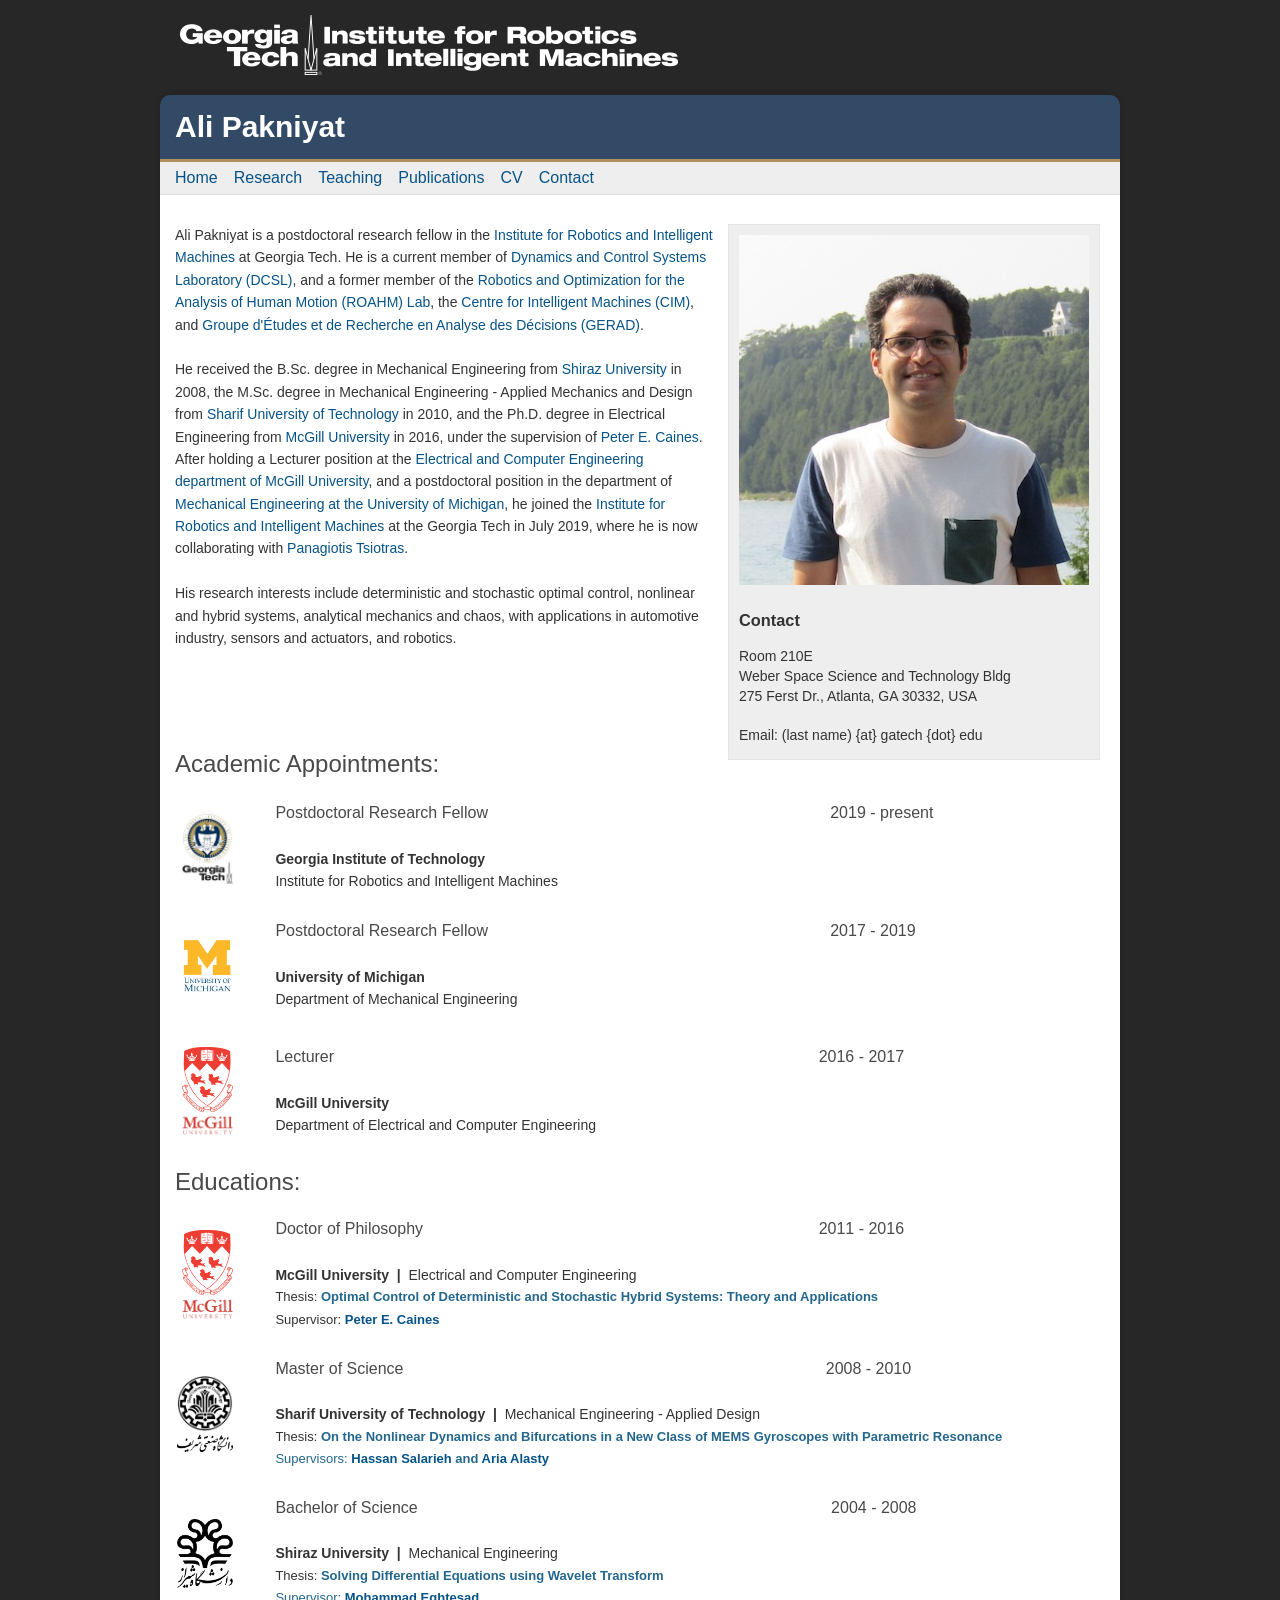
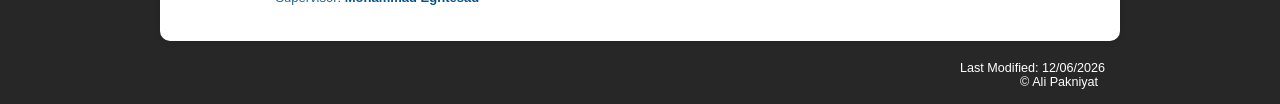
==== index.html @ 861533c3 "Update index.html" ====
<!DOCTYPE html PUBLIC "-//W3C//DTD XHTML 1.0 Transitional//EN" "http://www.w3.org/TR/xhtml1/DTD/xhtml1-transitional.dtd">
<html xmlns="http://www.w3.org/1999/xhtml">
<head>
<meta name="viewport" content="width=device-width">
<meta http-equiv="Content-Type" content="text/html; charset=UTF-8" />
<title>Ali Pakniyat</title>
<link href="defaultstyles.css" rel="stylesheet" media="screen" />
<script type="text/javascript" src="branding.js"></script>
<script type="text/JavaScript" src="curvycorners.js"></script>
<style>
img {
    max-width: 100%;
}
</style>

</head>

<body>
<div id="container">
	<div id="ali"><script type="text/javascript">aliheader();</script></div>
    <div id="wrapper">
    <div id="banner">
    	<h1>Ali Pakniyat</h1>
    </div>
    <div id="nav">
    	<ul>
      	<li><a href="index.html">Home</a></li>
            <li><a href="Research.html">Research</a></li>
            <li><a href="Teaching.html">Teaching</a></li>
            <li><a href="Publications.html">Publications</a></li>
            <li><a href="CV.html">CV</a></li>
            <li><a href="Contact.html">Contact</a></li>

        </ul>
    </div>
    <div id="page">
		
        <div id="content">
        
        <div id="sidebar">
        		<img src="AliPakniyat.jpg" title="Ali Pakniyat" id="fac_photo"/>
        		<h3>Contact</h3>
        		<p>Room 210E <br />
                    Weber Space Science and Technology Bldg <br />
                    275 Ferst Dr., Atlanta, GA 30332, USA<br />
                    <br />
  				Email: (last name) {at} gatech {dot} edu
                    <br />
            
            </p>
        	</div>
        
        	<p>Ali Pakniyat is a postdoctoral research fellow in  the <a target="_blank" href="http://robotics.gatech.edu">Institute for Robotics and Intelligent Machines</a> at Georgia Tech. He is a current member of <a target="_blank" href="http://dcsl.gatech.edu">Dynamics and Control Systems Laboratory (DCSL)</a>, and a former member of the <a target="_blank" href="http://www.roahmlab.com">Robotics and Optimization for the Analysis of Human Motion (ROAHM) Lab</a>, the <a target="_blank" href="http://www.cim.mcgill.ca/">Centre for Intelligent Machines (CIM)</a>, and <a target="_blank" href="https://www.gerad.ca/en/people/ali-pakniyat">Groupe d'Études et de Recherche en Analyse des Décisions (GERAD)</a>. <br /><br />
                
                He received  the B.Sc. degree in Mechanical Engineering from <a target="_blank" href="http://shirazu.ac.ir/en">Shiraz University</a> in 2008, the M.Sc. degree in Mechanical Engineering - Applied Mechanics and Design from <a target="_blank" href="http://www.en.sharif.edu/">Sharif University of Technology</a> in 2010, and the Ph.D. degree in Electrical Engineering from <a target="_blank" href="http://www.mcgill.ca/">McGill University</a> in 2016, under the supervision of <a target="_blank" href="http://www.cim.mcgill.ca/~peterc/">Peter E. Caines</a>. After holding a Lecturer position at the <a target="_blank" href="http://www.mcgill.ca/ece/">Electrical and Computer Engineering department of McGill University</a>, and a postdoctoral position in the department of <a target="_blank" href="https://me.engin.umich.edu/">Mechanical Engineering at the University of Michigan</a>, he joined the <a target="_blank" href="http://robotics.gatech.edu">Institute for Robotics and Intelligent Machines</a> at the Georgia Tech in July 2019, where he is now collaborating with <a target="_blank" href="http://dcsl.gatech.edu/tsiotras.html">Panagiotis Tsiotras</a>. <br /><br /> 
                
                His research interests include deterministic and stochastic optimal control, nonlinear and hybrid systems, analytical mechanics and chaos, with applications in automotive industry, sensors and actuators, and robotics.
                
                <br />
                <br />
                <br />
                <br />
                <br />
                
            
                            
<h2 class="wsite-content-title" style="text-align:left;"><font size="5"> Academic Appointments:</font></h2>

                <div id="main-wrap">
		<div class="container"><div id='wsite-content' class='wsite-elements wsite-not-footer'>
<div><div class="wsite-multicol"><div class="wsite-multicol-table-wrap" style="margin:0 -20px;">
	<table class="wsite-multicol-table">
		<tbody class="wsite-multicol-tbody">
			<tr class="wsite-multicol-tr">
				<td class="wsite-multicol-col" style="width:10%; padding:0 20px;">
					
						

<div><div class="wsite-image wsite-image-border-none " style="padding-top:10px;padding-bottom:10px;margin-left:5px;margin-right:0;text-align:center">
<a>
<a target="_blank" href="https://www.gatech.edu/"><img src="images/GATech.jpeg" alt="Picture" width="65" />
</a>
<div style="display:block;font-size:90%"></div>
</div></div>


					
				</td>				<td class="wsite-multicol-col" style="width:90%; padding:0 20px;">
					

                
<h2 class="wsite-content-title" style="text-align:left;"><font size="3">Postdoctoral Research Fellow &nbsp &nbsp &nbsp &nbsp &nbsp &nbsp &nbsp &nbsp &nbsp &nbsp &nbsp &nbsp &nbsp &nbsp &nbsp &nbsp &nbsp &nbsp &nbsp &nbsp &nbsp &nbsp &nbsp &nbsp &nbsp &nbsp &nbsp &nbsp &nbsp &nbsp &nbsp &nbsp &nbsp &nbsp &nbsp &nbsp &nbsp &nbsp 2019 - present</font></h2>
<div class="paragraph" style="text-align:left;"><strong>Georgia Institute of Technology</strong><strong> <br /> </strong> Institute for Robotics and Intelligent Machines<br /></div>


					
				</td>			</tr>
		</tbody>
	</table>
</div></div></div>

            <br />
            
            
</div>
</div>
	</div>
            <div id="main-wrap">
		<div class="container"><div id='wsite-content' class='wsite-elements wsite-not-footer'>
<div><div class="wsite-multicol"><div class="wsite-multicol-table-wrap" style="margin:0 -20px;">
	<table class="wsite-multicol-table">
		<tbody class="wsite-multicol-tbody">
			<tr class="wsite-multicol-tr">
				<td class="wsite-multicol-col" style="width:10%; padding:0 20px;">
					
						

<div><div class="wsite-image wsite-image-border-none " style="padding-top:10px;padding-bottom:10px;margin-left:5px;margin-right:0;text-align:center">
<a>
<a target="_blank" href="https://www.umich.edu/"><img src="images/UofM.jpg" alt="Picture" width="65" />
</a>
<div style="display:block;font-size:90%"></div>
</div></div>


					
				</td>				<td class="wsite-multicol-col" style="width:90%; padding:0 20px;">


<h2 class="wsite-content-title" style="text-align:left;"><font size="3">Postdoctoral Research Fellow &nbsp &nbsp &nbsp &nbsp &nbsp &nbsp &nbsp &nbsp &nbsp &nbsp &nbsp &nbsp &nbsp &nbsp &nbsp &nbsp &nbsp &nbsp &nbsp &nbsp &nbsp &nbsp &nbsp &nbsp &nbsp &nbsp &nbsp &nbsp &nbsp &nbsp &nbsp &nbsp &nbsp &nbsp &nbsp &nbsp &nbsp &nbsp 2017 - 2019</font></h2>
<div class="paragraph" style="text-align:left;"><strong>University of Michigan</strong><strong> <br /> </strong>Department of Mechanical Engineering<br /></div>


					
				</td>			</tr>
		</tbody>
	</table>
</div></div></div>

            <br />
            
            
</div>
</div>
	</div>
            <div id="main-wrap">
		<div class="container"><div id='wsite-content' class='wsite-elements wsite-not-footer'>
<div><div class="wsite-multicol"><div class="wsite-multicol-table-wrap" style="margin:0 -20px;">
	<table class="wsite-multicol-table">
		<tbody class="wsite-multicol-tbody">
			<tr class="wsite-multicol-tr">
				<td class="wsite-multicol-col" style="width:10%; padding:0 20px;">
					
						

<div><div class="wsite-image wsite-image-border-none " style="padding-top:10px;padding-bottom:10px;margin-left:5px;margin-right:0;text-align:center">
<a>
<a target="_blank" href="http://www.mcgill.ca"><img src="images/McGill.png" alt="Picture" width="65" /> <img src="images/McGill2.png" alt="Picture" width="65" />
</a>
<div style="display:block;font-size:90%"></div>
</div></div>


					
				</td>				<td class="wsite-multicol-col" style="width:90%; padding:0 20px;">
					
						

<h2 class="wsite-content-title" style="text-align:left;"><font size="3">Lecturer &nbsp &nbsp &nbsp &nbsp &nbsp &nbsp &nbsp &nbsp &nbsp &nbsp &nbsp &nbsp &nbsp &nbsp &nbsp &nbsp &nbsp &nbsp &nbsp &nbsp &nbsp &nbsp &nbsp &nbsp &nbsp &nbsp &nbsp &nbsp &nbsp &nbsp &nbsp &nbsp &nbsp &nbsp &nbsp &nbsp &nbsp &nbsp &nbsp &nbsp &nbsp &nbsp &nbsp &nbsp &nbsp &nbsp &nbsp &nbsp &nbsp &nbsp &nbsp &nbsp &nbsp &nbsp 2016 - 2017</font></h2>

<div class="paragraph" style="text-align:left;"><strong>McGill University</strong><strong> 
    <br />
    </strong>Department of Electrical and Computer Engineering<br /></div>


					
				</td>			</tr>
		</tbody>
	</table>
</div></div></div>

            <br />
            
            
</div>
</div>
	</div>
            
                <h2 class="wsite-content-title" style="text-align:left;"><font size="5">Educations:</font></h2>

                <div id="main-wrap">
		<div class="container"><div id='wsite-content' class='wsite-elements wsite-not-footer'>
<div><div class="wsite-multicol"><div class="wsite-multicol-table-wrap" style="margin:0 -20px;">
	<table class="wsite-multicol-table">
		<tbody class="wsite-multicol-tbody">
			<tr class="wsite-multicol-tr">
				<td class="wsite-multicol-col" style="width:10%; padding:0 20px;">
					
						

<div><div class="wsite-image wsite-image-border-none " style="padding-top:10px;padding-bottom:10px;margin-left:5px;margin-right:0;text-align:center">
<a>
<a target="_blank" href="http://www.mcgill.ca"><img src="images/McGill.png" alt="Picture" width="65" /> <img src="images/McGill2.png" alt="Picture" width="65" />
</a>
<div style="display:block;font-size:90%"></div>
</div></div>


					
				</td>				<td class="wsite-multicol-col" style="width:90%; padding:0 20px;">
					
						

<h2 class="wsite-content-title" style="text-align:left;"><font size="3">Doctor of Philosophy &nbsp &nbsp &nbsp &nbsp &nbsp &nbsp &nbsp &nbsp &nbsp &nbsp &nbsp &nbsp &nbsp &nbsp &nbsp &nbsp &nbsp &nbsp &nbsp &nbsp &nbsp &nbsp &nbsp &nbsp &nbsp &nbsp &nbsp &nbsp &nbsp &nbsp &nbsp &nbsp &nbsp &nbsp &nbsp &nbsp &nbsp &nbsp &nbsp &nbsp &nbsp &nbsp &nbsp &nbsp 2011 - 2016</font></h2>

<div class="paragraph" style="text-align:left;"><strong>McGill University</strong><strong>&nbsp; | &nbsp;</strong>Electrical and Computer Engineering<br /><span><font size="2">Thesis:&nbsp;</font></span><font color="#24678d"><strong><font size="2">Optimal Control of Deterministic and Stochastic Hybrid Systems: Theory and Applications</font></strong></font><br /><font size="2">Supervisor: </font><a target="_blank" href="http://www.cim.mcgill.ca/~peterc/"><strong><span><font size="2">Peter E. </font></span><span><font size="2">Caines</font></span></strong> </a></div>


					
				</td>			</tr>
		</tbody>
	</table>
</div></div></div>

            <br />
            
            
<div><div class="wsite-multicol"><div class="wsite-multicol-table-wrap" style="margin:0 -20px;">
	<table class="wsite-multicol-table">
		<tbody class="wsite-multicol-tbody">
			<tr class="wsite-multicol-tr">
				<td class="wsite-multicol-col" style="width:10%; padding:0 20px;">
					
						

<div><div class="wsite-image wsite-image-border-none " style="padding-top:10px;padding-bottom:10px;margin-left:0;margin-right:0;text-align:right">
<a>
<a target="_blank" href="http://www.en.sharif.edu/"><img src="images/SharifU.png" alt="Picture" width="70" /> <img src="images/SharifU2.png" alt="Picture" width="70" />
</a>
<div style="display:block;font-size:90%"></div>
</div></div>


					
				</td>				<td class="wsite-multicol-col" style="width:90%; padding:0 20px;">
					
						

<h2 class="wsite-content-title" style="text-align:left;"><font size="3">Master of Science &nbsp &nbsp &nbsp &nbsp &nbsp &nbsp &nbsp &nbsp &nbsp &nbsp &nbsp &nbsp &nbsp &nbsp &nbsp &nbsp &nbsp &nbsp &nbsp &nbsp &nbsp &nbsp &nbsp &nbsp &nbsp &nbsp &nbsp &nbsp &nbsp &nbsp &nbsp &nbsp &nbsp &nbsp &nbsp &nbsp &nbsp &nbsp &nbsp &nbsp &nbsp &nbsp &nbsp &nbsp &nbsp &nbsp &nbsp 2008 - 2010</font></h2>

<div class="paragraph" style="text-align:left;"><strong>Sharif University of Technology</strong><strong>&nbsp; | &nbsp;</strong>Mechanical Engineering - Applied Design<br /><font size="2">Thesis:&nbsp;</font><font color="#24678d"><strong><font size="2"><span>On the </span><span>Nonlinear</span><span> Dynamics and Bifurcations in a New Class of </span><span>MEMS</span><span> Gyroscopes with Parametric Resonance</span></strong></font><br /><font size="2">Supervisors:&nbsp;</font><strong><font size="2"><a href="http://sharif.edu/~salarieh/" target="_blank">Hassan Salarieh</a>&nbsp;and <a href="http://sharif.ir/~aalasti/" target="_blank">Aria Alasty</a></font></strong></div>


					
				</td>			</tr>
		</tbody>
	</table>
</div></div></div>
            
            <br />

<div><div class="wsite-multicol"><div class="wsite-multicol-table-wrap" style="margin:0 -20px;">
	<table class="wsite-multicol-table">
		<tbody class="wsite-multicol-tbody">
			<tr class="wsite-multicol-tr">
				<td class="wsite-multicol-col" style="width:10%; padding:0 20px;">
					
						

<div><div class="wsite-image wsite-image-border-none " style="padding-top:10px;padding-bottom:10px;margin-left:0;margin-right:0;text-align:right">
<a>
<a target="_blank" href="http://shirazu.ac.ir/en"><img src="images/ShirazU2.png" alt="Picture" width="70" />
</a>
<div style="display:block;font-size:90%"></div>
</div></div>


					
				</td>				<td class="wsite-multicol-col" style="width:90%; padding:0 20px;">
					
						

<h2 class="wsite-content-title" style="text-align:left;"><font size="3">Bachelor of Science &nbsp &nbsp &nbsp &nbsp &nbsp &nbsp &nbsp &nbsp &nbsp &nbsp &nbsp &nbsp &nbsp &nbsp &nbsp &nbsp &nbsp &nbsp &nbsp &nbsp &nbsp &nbsp &nbsp &nbsp &nbsp &nbsp &nbsp &nbsp &nbsp &nbsp &nbsp &nbsp &nbsp &nbsp &nbsp &nbsp &nbsp &nbsp &nbsp &nbsp &nbsp &nbsp &nbsp &nbsp &nbsp &nbsp 2004 - 2008</font><br /></h2>

<div class="paragraph" style="text-align:left;"><strong>Shiraz University&nbsp; | &nbsp;</strong>Mechanical Engineering<br /><font size="2">Thesis:</font><font color="#24678d"><strong><font size="2">&nbsp;</font></strong><strong><font size="2">Solving Differential Equations using Wavelet Transform</strong></font><br /><font size="2">Supervisor: <strong><a href="http://shirazu.academia.edu/MohammadEghtesad" target="_blank">Mohammad Eghtesad</a></strong></font></div>


					
				</td>			</tr>
		</tbody>
	</table>
</div></div></div></div>
</div>
	</div>



            
            </p>


        </div>
	</div>
    </div>
    
    
    
    
    <div id="footer">
        <script type="text/javascript"> document.write("Last Modified: " + document.lastModified.slice(0,10));</script> <br />
        &copy; Ali Pakniyat &nbsp
    </div>
</div>
    
    <!-- Start of StatCounter Code for Default Guide -->
<script type="text/javascript">
var sc_project=10711985; 
var sc_invisible=0; 
var sc_security="f06e3bd2"; 
var scJsHost = (("https:" == document.location.protocol) ?
"https://secure." : "http://www.");
document.write("<sc"+"ript type='text/javascript' src='" +
scJsHost+
"statcounter.com/counter/counter.js'></"+"script>");
</script>
<noscript><div class="statcounter"><a title="shopify
analytics tool" href="http://statcounter.com/shopify/"
target="_blank"><img class="statcounter"
src="http://c.statcounter.com/10711985/0/f06e3bd2/0/"
alt="shopify analytics tool"></a></div></noscript>
<!-- End of StatCounter Code for Default Guide -->
    
</body>
</html>
---- defaultstyles.css ----
@charset "utf-8";
/* CSS Document */


a:link, a:visited {
	text-decoration:none;
	color:#065388;
}
a:hover {
	color:#990000;	
}
a.current:link, a.current:visited {
	color:#111;
	font-weight:bold;
}
img { border:none; }
body {
	margin:0;
	padding:0;
	background-color:#272727;
	color:#333;
	font-family:"Lucida Sans Unicode", "Lucida Grande", Arial, Helvetica, sans-serif;
}

#container {
	width:960px;
	margin:auto;
	font-size:14px;
}
#ucb {
}
#wrapper {
 box-shadow: 0 0 5px #222;
 -webkit-box-shadow: 0 0 5px #222;
 -moz-box-shadow: 0 0 5px #222;
 -moz-border-radius:10px;
	-webkit-border-radius:10px;
	margin:5px 0;

}	
#banner {
	color:#FFF;
	padding:15px;
	
	-moz-border-radius-topleft:10px;
	-webkit-border-top-left-radius:10px;
	-moz-border-radius-topright:10px;
	-webkit-border-top-right-radius:10px;
	
	background-color:#373737;
	margin:0;
	border-bottom:3px solid #b28c5b;
}
h1 {
	margin:0;
	padding: 0;
	font-size:30px;
}
#banner p {
	margin:0;
	text-transform: uppercase;
	font-size:14px;
}
#nav {
	background-color:#EEE;
	border-bottom:1px solid #DDD;
	
	
}
#nav ul {
	list-style:none;
	margin:0;
	padding:0 7px;
	height:32px;
	
}
#nav ul li {
	display:inline;
	float:left;
}
#nav a:link, #nav a:visited {
	display:block;
	float:left;
	line-height:32px;
	padding:0 8px;
	font-size:16px;
}
#page {
	background-color:#FFF;
	overflow:auto;
	padding:15px 0;
	/*
	-moz-border-radius-bottomleft:10px;
	-webkit-border-bottom-left-radius:10px;
	-moz-border-radius-bottomright:10px;
	-webkit-border-bottom-right-radius:10px;
	*/
}
#sidebar {
	min-width:210px;
	float:right;
	line-height:140%;
	background-color:#EEE;
	border: 1px solid #E5E5E5;
	margin-top: 0;
	margin-right: 5px;
	margin-bottom: 0;
	margin-left: 15px;
}

#sidebar h3, #sidebar p {
	padding:0 10px;
}
#content {
	margin:0 15px;
	
	line-height:160%;
}
#footer {
	padding:15px;	
	overflow:auto;
	color:#FFF;
	font-size:90%;
	text-align:right;
}
#footer img {
	float:left; 
	margin-right:15px;
}

h2 {
	margin-top:0;
	color:#494949;
	font-weight:normal;
	font-size:200%;
}

.right {
	float:right;
	margin: 0 0 15px 15px;
}
.left {
	float:left;
	margin:0 15px 15px 0;
}

#contentbar {
	width:210px;
	float:left;
	line-height:140%;
	background-color:#EEE;
	border: 1px solid #E5E5E5;
	margin-top: 0;
	margin-right: 15px;
	margin-bottom: 0;
	margin-left: 0px;	
	
}

#contentbar h3, #contentbar p {
	padding:0 10px;
}
h1 {
	 -moz-border-radius-topleft:10px;
	-webkit-border-top-left-radius:10px;
	-moz-border-radius-topright:10px;
	-webkit-border-top-right-radius:10px;
		
}
#page {
	
	-moz-border-radius-bottomleft:10px;
	-webkit-border-bottom-left-radius:10px;
	-moz-border-radius-bottomright:10px;
	-webkit-border-bottom-right-radius:10px;

}
#banner {
	background-color:#324a66;
}
#fac_photo {margin-left:auto; margin-right:auto; display:block; padding:10px;}
#banner p {padding-left:1em}
/* uncomment the specific line to hide the content div on specific pages */
/* .contentbar1 {display:none}  */
 .contentbar2 {display:none}  
/* .contentbar3 {display:none}  */
/* .contentbar4 {display:none}  */
/* .contentbar5 {display:none}  */
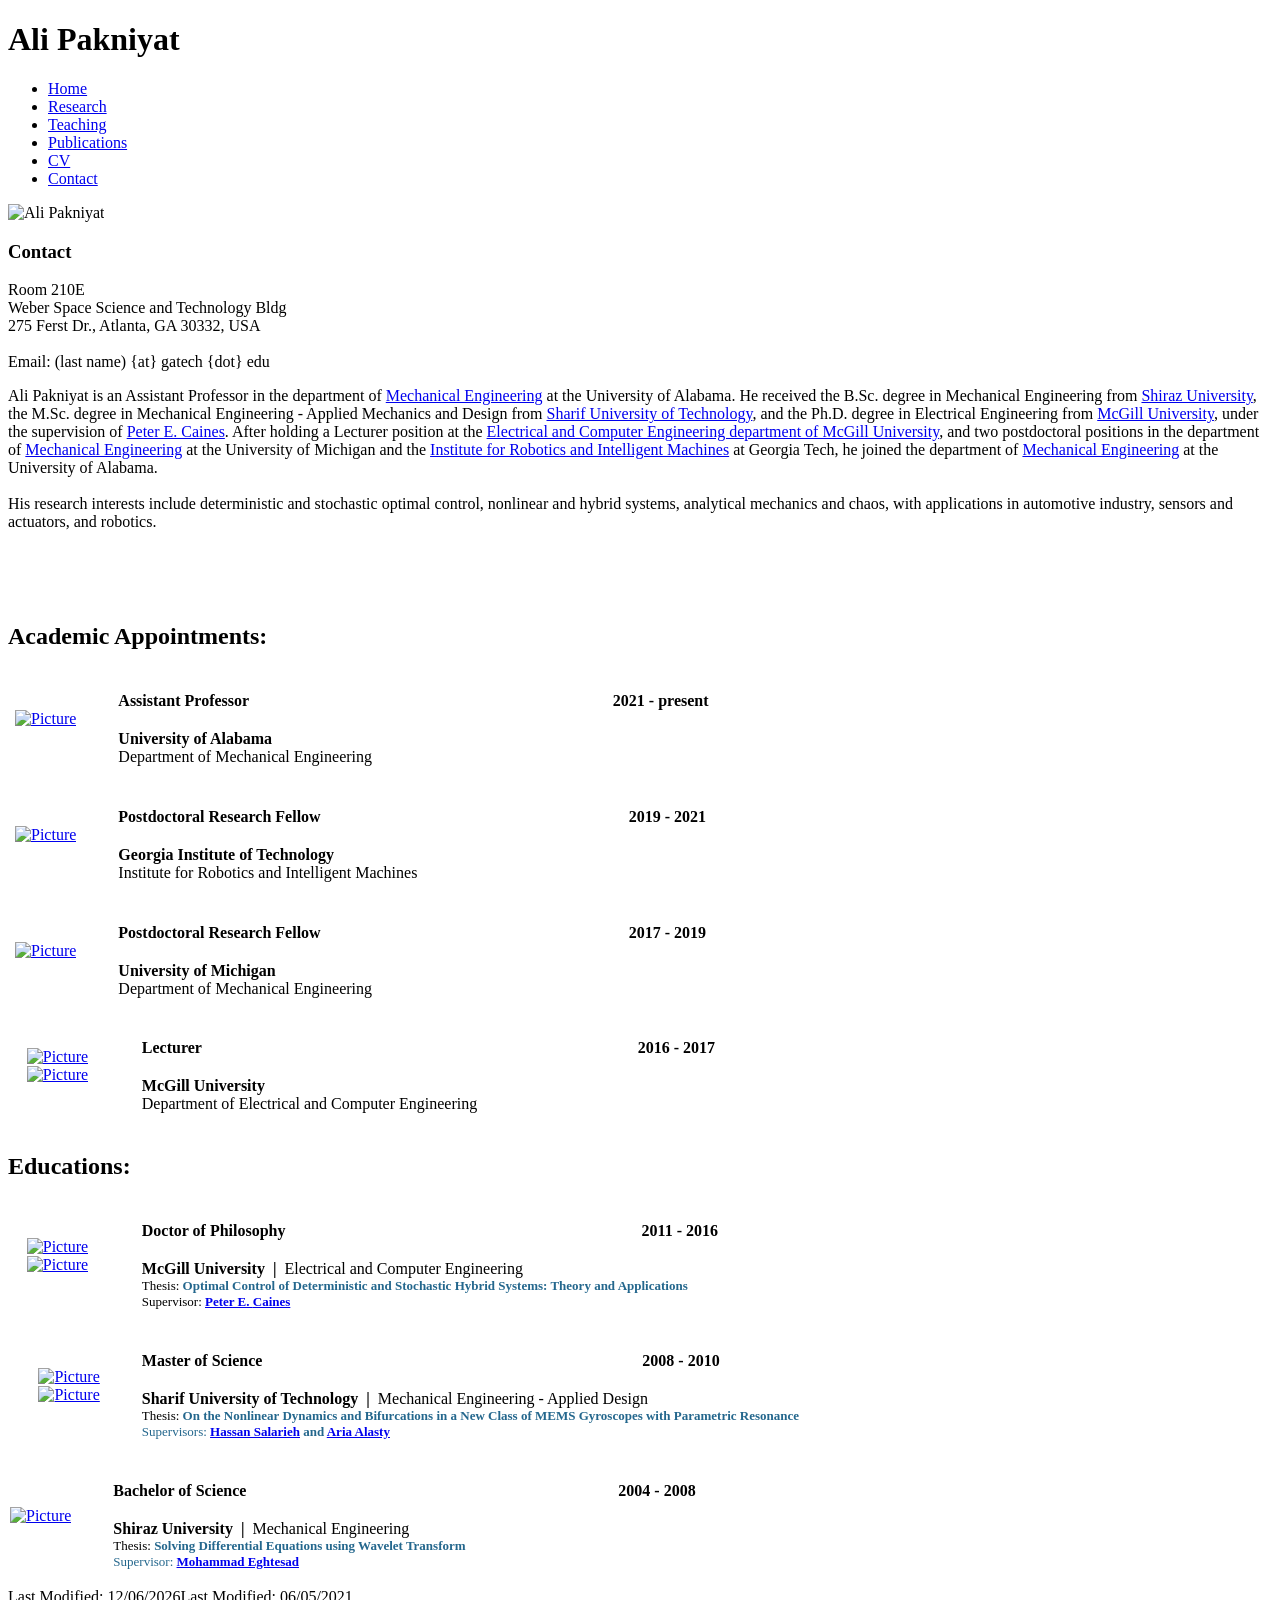
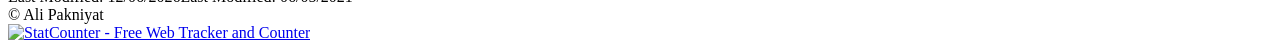
==== commit e29052e5: "Update index.html" ====
--- a/index.html
+++ b/index.html
@@ -1,12 +1,12 @@
 <!DOCTYPE html PUBLIC "-//W3C//DTD XHTML 1.0 Transitional//EN" "http://www.w3.org/TR/xhtml1/DTD/xhtml1-transitional.dtd">
-<html xmlns="http://www.w3.org/1999/xhtml">
-<head>
+<!-- saved from url=(0081)file:///Users/ali/Documents/Personal%20Webpage/Pakniyat%20at%20Alabama/index.html -->
+<html xmlns="http://www.w3.org/1999/xhtml"><head><meta http-equiv="Content-Type" content="text/html; charset=UTF-8">
 <meta name="viewport" content="width=device-width">
-<meta http-equiv="Content-Type" content="text/html; charset=UTF-8" />
+
 <title>Ali Pakniyat</title>
-<link href="defaultstyles.css" rel="stylesheet" media="screen" />
-<script type="text/javascript" src="branding.js"></script>
-<script type="text/JavaScript" src="curvycorners.js"></script>
+<link href="file:///Users/ali/Documents/Personal%20Webpage/Pakniyat%20at%20Alabama/defaultstyles.css" rel="stylesheet" media="screen">
+<script type="text/javascript" src="file:///Users/ali/Documents/Personal%20Webpage/Pakniyat%20at%20Alabama/branding.js"></script>
+<script type="text/JavaScript" src="file:///Users/ali/Documents/Personal%20Webpage/Pakniyat%20at%20Alabama/curvycorners.js"></script>
 <style>
 img {
     max-width: 100%;
@@ -24,12 +24,12 @@
     </div>
     <div id="nav">
     	<ul>
-      	<li><a href="index.html">Home</a></li>
-            <li><a href="Research.html">Research</a></li>
-            <li><a href="Teaching.html">Teaching</a></li>
-            <li><a href="Publications.html">Publications</a></li>
-            <li><a href="CV.html">CV</a></li>
-            <li><a href="Contact.html">Contact</a></li>
+      	<li><a href="file:///Users/ali/Documents/Personal%20Webpage/Pakniyat%20at%20Alabama/index.html">Home</a></li>
+            <li><a href="file:///Users/ali/Documents/Personal%20Webpage/Pakniyat%20at%20Alabama/Research.html">Research</a></li>
+            <li><a href="file:///Users/ali/Documents/Personal%20Webpage/Pakniyat%20at%20Alabama/Teaching.html">Teaching</a></li>
+            <li><a href="file:///Users/ali/Documents/Personal%20Webpage/Pakniyat%20at%20Alabama/Publications.html">Publications</a></li>
+            <li><a href="file:///Users/ali/Documents/Personal%20Webpage/Pakniyat%20at%20Alabama/CV.html">CV</a></li>
+            <li><a href="file:///Users/ali/Documents/Personal%20Webpage/Pakniyat%20at%20Alabama/Contact.html">Contact</a></li>
 
         </ul>
     </div>
@@ -38,148 +38,188 @@
         <div id="content">
         
         <div id="sidebar">
-        		<img src="AliPakniyat.jpg" title="Ali Pakniyat" id="fac_photo"/>
+        		<img src="file:///Users/ali/Documents/Personal%20Webpage/Pakniyat%20at%20Alabama/AliPakniyat.JPG" title="Ali Pakniyat" id="fac_photo">
         		<h3>Contact</h3>
-        		<p>Room 210E <br />
-                    Weber Space Science and Technology Bldg <br />
-                    275 Ferst Dr., Atlanta, GA 30332, USA<br />
-                    <br />
+        		<p>Room 210E <br>
+                    Weber Space Science and Technology Bldg <br>
+                    275 Ferst Dr., Atlanta, GA 30332, USA<br>
+                    <br>
   				Email: (last name) {at} gatech {dot} edu
-                    <br />
+                    <br>
             
             </p>
         	</div>
         
-        	<p>Ali Pakniyat is a postdoctoral research fellow in  the <a target="_blank" href="http://robotics.gatech.edu">Institute for Robotics and Intelligent Machines</a> at Georgia Tech. He is a current member of <a target="_blank" href="http://dcsl.gatech.edu">Dynamics and Control Systems Laboratory (DCSL)</a>, and a former member of the <a target="_blank" href="http://www.roahmlab.com">Robotics and Optimization for the Analysis of Human Motion (ROAHM) Lab</a>, the <a target="_blank" href="http://www.cim.mcgill.ca/">Centre for Intelligent Machines (CIM)</a>, and <a target="_blank" href="https://www.gerad.ca/en/people/ali-pakniyat">Groupe d'Études et de Recherche en Analyse des Décisions (GERAD)</a>. <br /><br />
-                
-                He received  the B.Sc. degree in Mechanical Engineering from <a target="_blank" href="http://shirazu.ac.ir/en">Shiraz University</a> in 2008, the M.Sc. degree in Mechanical Engineering - Applied Mechanics and Design from <a target="_blank" href="http://www.en.sharif.edu/">Sharif University of Technology</a> in 2010, and the Ph.D. degree in Electrical Engineering from <a target="_blank" href="http://www.mcgill.ca/">McGill University</a> in 2016, under the supervision of <a target="_blank" href="http://www.cim.mcgill.ca/~peterc/">Peter E. Caines</a>. After holding a Lecturer position at the <a target="_blank" href="http://www.mcgill.ca/ece/">Electrical and Computer Engineering department of McGill University</a>, and a postdoctoral position in the department of <a target="_blank" href="https://me.engin.umich.edu/">Mechanical Engineering at the University of Michigan</a>, he joined the <a target="_blank" href="http://robotics.gatech.edu">Institute for Robotics and Intelligent Machines</a> at the Georgia Tech in July 2019, where he is now collaborating with <a target="_blank" href="http://dcsl.gatech.edu/tsiotras.html">Panagiotis Tsiotras</a>. <br /><br /> 
+        	<p>Ali Pakniyat is an Assistant Professor in the department of <a target="_blank" href="http://me.eng.ua.edu/">Mechanical Engineering</a> at the University of Alabama. He received  the B.Sc. degree in Mechanical Engineering from <a target="_blank" href="http://shirazu.ac.ir/en">Shiraz University</a>, the M.Sc. degree in Mechanical Engineering - Applied Mechanics and Design from <a target="_blank" href="http://www.en.sharif.edu/">Sharif University of Technology</a>, and the Ph.D. degree in Electrical Engineering from <a target="_blank" href="http://www.mcgill.ca/">McGill University</a>, under the supervision of <a target="_blank" href="http://www.cim.mcgill.ca/~peterc/">Peter E. Caines</a>. After holding a Lecturer position at the <a target="_blank" href="http://www.mcgill.ca/ece/">Electrical and Computer Engineering department of McGill University</a>, and two postdoctoral positions in the department of <a target="_blank" href="https://me.engin.umich.edu/">Mechanical Engineering</a> at the University of Michigan and the <a target="_blank" href="http://robotics.gatech.edu/">Institute for Robotics and Intelligent Machines</a> at Georgia Tech, he joined the department of <a target="_blank" href="http://me.eng.ua.edu/">Mechanical Engineering</a> at the University of Alabama. <br><br> 
+                
                 
                 His research interests include deterministic and stochastic optimal control, nonlinear and hybrid systems, analytical mechanics and chaos, with applications in automotive industry, sensors and actuators, and robotics.
                 
-                <br />
-                <br />
-                <br />
-                <br />
-                <br />
+                <br>
+                <br>
+                <br>
+                <br>
+                <br>
                 
             
                             
-<h2 class="wsite-content-title" style="text-align:left;"><font size="5"> Academic Appointments:</font></h2>
+</p><h2 class="wsite-content-title" style="text-align:left;"><font size="5"> Academic Appointments:</font></h2>
 
                 <div id="main-wrap">
-		<div class="container"><div id='wsite-content' class='wsite-elements wsite-not-footer'>
-<div><div class="wsite-multicol"><div class="wsite-multicol-table-wrap" style="margin:0 -20px;">
-	<table class="wsite-multicol-table">
-		<tbody class="wsite-multicol-tbody">
-			<tr class="wsite-multicol-tr">
-				<td class="wsite-multicol-col" style="width:10%; padding:0 20px;">
-					
-						
-
-<div><div class="wsite-image wsite-image-border-none " style="padding-top:10px;padding-bottom:10px;margin-left:5px;margin-right:0;text-align:center">
-<a>
-<a target="_blank" href="https://www.gatech.edu/"><img src="images/GATech.jpeg" alt="Picture" width="65" />
-</a>
-<div style="display:block;font-size:90%"></div>
-</div></div>
-
-
-					
-				</td>				<td class="wsite-multicol-col" style="width:90%; padding:0 20px;">
-					
-
-                
-<h2 class="wsite-content-title" style="text-align:left;"><font size="3">Postdoctoral Research Fellow &nbsp &nbsp &nbsp &nbsp &nbsp &nbsp &nbsp &nbsp &nbsp &nbsp &nbsp &nbsp &nbsp &nbsp &nbsp &nbsp &nbsp &nbsp &nbsp &nbsp &nbsp &nbsp &nbsp &nbsp &nbsp &nbsp &nbsp &nbsp &nbsp &nbsp &nbsp &nbsp &nbsp &nbsp &nbsp &nbsp &nbsp &nbsp 2019 - present</font></h2>
-<div class="paragraph" style="text-align:left;"><strong>Georgia Institute of Technology</strong><strong> <br /> </strong> Institute for Robotics and Intelligent Machines<br /></div>
-
-
-					
-				</td>			</tr>
-		</tbody>
-	</table>
-</div></div></div>
-
-            <br />
+		<div class="container"><div id="wsite-content" class="wsite-elements wsite-not-footer">
+<div><div class="wsite-multicol"><div class="wsite-multicol-table-wrap" style="margin:0 -20px;">
+	<table class="wsite-multicol-table">
+		<tbody class="wsite-multicol-tbody">
+			<tr class="wsite-multicol-tr">
+				<td class="wsite-multicol-col" style="width:10%; padding:0 20px;">
+					
+						
+
+<div><div class="wsite-image wsite-image-border-none " style="padding-top:10px;padding-bottom:10px;margin-left:5px;margin-right:0;text-align:center">
+<a>
+</a><a target="_blank" href="https://www.ua.edu/"><img src="./Ali%20Pakniyat_files/UA_Official.png" alt="Picture" width="65"> 
+</a>
+<div style="display:block;font-size:90%"></div>
+</div></div>
+
+
+					
+				</td>				<td class="wsite-multicol-col" style="width:90%; padding:0 20px;">
+					
+
+                
+<h2 class="wsite-content-title" style="text-align:left;"><font size="3">Assistant Professor &nbsp; &nbsp; &nbsp; &nbsp; &nbsp; &nbsp; &nbsp; &nbsp; &nbsp; &nbsp; &nbsp; &nbsp; &nbsp; &nbsp; &nbsp; &nbsp; &nbsp; &nbsp; &nbsp; &nbsp; &nbsp; &nbsp; &nbsp; &nbsp; &nbsp; &nbsp; &nbsp; &nbsp; &nbsp; &nbsp; &nbsp; &nbsp; &nbsp; &nbsp; &nbsp; &nbsp; &nbsp; &nbsp; &nbsp; &nbsp; &nbsp; &nbsp; &nbsp; &nbsp; &nbsp; 2021 - present</font></h2>
+<div class="paragraph" style="text-align:left;"><strong>University of Alabama</strong><strong> <br> </strong> Department of Mechanical Engineering<br></div>
+
+
+					
+				</td>			</tr>
+		</tbody>
+	</table>
+</div></div></div>
+
+            <br>
             
             
 </div>
 </div>
 	</div>
             <div id="main-wrap">
-		<div class="container"><div id='wsite-content' class='wsite-elements wsite-not-footer'>
-<div><div class="wsite-multicol"><div class="wsite-multicol-table-wrap" style="margin:0 -20px;">
-	<table class="wsite-multicol-table">
-		<tbody class="wsite-multicol-tbody">
-			<tr class="wsite-multicol-tr">
-				<td class="wsite-multicol-col" style="width:10%; padding:0 20px;">
-					
-						
-
-<div><div class="wsite-image wsite-image-border-none " style="padding-top:10px;padding-bottom:10px;margin-left:5px;margin-right:0;text-align:center">
-<a>
-<a target="_blank" href="https://www.umich.edu/"><img src="images/UofM.jpg" alt="Picture" width="65" />
-</a>
-<div style="display:block;font-size:90%"></div>
-</div></div>
-
-
-					
-				</td>				<td class="wsite-multicol-col" style="width:90%; padding:0 20px;">
-
-
-<h2 class="wsite-content-title" style="text-align:left;"><font size="3">Postdoctoral Research Fellow &nbsp &nbsp &nbsp &nbsp &nbsp &nbsp &nbsp &nbsp &nbsp &nbsp &nbsp &nbsp &nbsp &nbsp &nbsp &nbsp &nbsp &nbsp &nbsp &nbsp &nbsp &nbsp &nbsp &nbsp &nbsp &nbsp &nbsp &nbsp &nbsp &nbsp &nbsp &nbsp &nbsp &nbsp &nbsp &nbsp &nbsp &nbsp 2017 - 2019</font></h2>
-<div class="paragraph" style="text-align:left;"><strong>University of Michigan</strong><strong> <br /> </strong>Department of Mechanical Engineering<br /></div>
-
-
-					
-				</td>			</tr>
-		</tbody>
-	</table>
-</div></div></div>
-
-            <br />
+		<div class="container"><div id="wsite-content" class="wsite-elements wsite-not-footer">
+<div><div class="wsite-multicol"><div class="wsite-multicol-table-wrap" style="margin:0 -20px;">
+	<table class="wsite-multicol-table">
+		<tbody class="wsite-multicol-tbody">
+			<tr class="wsite-multicol-tr">
+				<td class="wsite-multicol-col" style="width:10%; padding:0 20px;">
+					
+
+                    
+                    
+
+<div><div class="wsite-image wsite-image-border-none " style="padding-top:10px;padding-bottom:10px;margin-left:5px;margin-right:0;text-align:center">
+<a>
+</a><a target="_blank" href="https://www.gatech.edu/"><img src="./Ali Pakniyat_files/GATech.jpeg" alt="Picture" width="65">
+</a>
+<div style="display:block;font-size:90%"></div>
+</div></div>
+
+
+					
+				</td>				<td class="wsite-multicol-col" style="width:90%; padding:0 20px;">
+					
+
+                
+<h2 class="wsite-content-title" style="text-align:left;"><font size="3">Postdoctoral Research Fellow &nbsp; &nbsp; &nbsp; &nbsp; &nbsp; &nbsp; &nbsp; &nbsp; &nbsp; &nbsp; &nbsp; &nbsp; &nbsp; &nbsp; &nbsp; &nbsp; &nbsp; &nbsp; &nbsp; &nbsp; &nbsp; &nbsp; &nbsp; &nbsp; &nbsp; &nbsp; &nbsp; &nbsp; &nbsp; &nbsp; &nbsp; &nbsp; &nbsp; &nbsp; &nbsp; &nbsp; &nbsp; &nbsp; 2019 - 2021</font></h2>
+<div class="paragraph" style="text-align:left;"><strong>Georgia Institute of Technology</strong><strong> <br> </strong> Institute for Robotics and Intelligent Machines<br></div>
+
+
+					
+				</td>			</tr>
+		</tbody>
+	</table>
+</div></div></div>
+
+            <br>
             
             
 </div>
 </div>
 	</div>
             <div id="main-wrap">
-		<div class="container"><div id='wsite-content' class='wsite-elements wsite-not-footer'>
-<div><div class="wsite-multicol"><div class="wsite-multicol-table-wrap" style="margin:0 -20px;">
-	<table class="wsite-multicol-table">
-		<tbody class="wsite-multicol-tbody">
-			<tr class="wsite-multicol-tr">
-				<td class="wsite-multicol-col" style="width:10%; padding:0 20px;">
-					
-						
-
-<div><div class="wsite-image wsite-image-border-none " style="padding-top:10px;padding-bottom:10px;margin-left:5px;margin-right:0;text-align:center">
-<a>
-<a target="_blank" href="http://www.mcgill.ca"><img src="images/McGill.png" alt="Picture" width="65" /> <img src="images/McGill2.png" alt="Picture" width="65" />
-</a>
-<div style="display:block;font-size:90%"></div>
-</div></div>
-
-
-					
-				</td>				<td class="wsite-multicol-col" style="width:90%; padding:0 20px;">
-					
-						
-
-<h2 class="wsite-content-title" style="text-align:left;"><font size="3">Lecturer &nbsp &nbsp &nbsp &nbsp &nbsp &nbsp &nbsp &nbsp &nbsp &nbsp &nbsp &nbsp &nbsp &nbsp &nbsp &nbsp &nbsp &nbsp &nbsp &nbsp &nbsp &nbsp &nbsp &nbsp &nbsp &nbsp &nbsp &nbsp &nbsp &nbsp &nbsp &nbsp &nbsp &nbsp &nbsp &nbsp &nbsp &nbsp &nbsp &nbsp &nbsp &nbsp &nbsp &nbsp &nbsp &nbsp &nbsp &nbsp &nbsp &nbsp &nbsp &nbsp &nbsp &nbsp 2016 - 2017</font></h2>
+		<div class="container"><div id="wsite-content" class="wsite-elements wsite-not-footer">
+<div><div class="wsite-multicol"><div class="wsite-multicol-table-wrap" style="margin:0 -20px;">
+	<table class="wsite-multicol-table">
+		<tbody class="wsite-multicol-tbody">
+			<tr class="wsite-multicol-tr">
+				<td class="wsite-multicol-col" style="width:10%; padding:0 20px;">
+					
+
+
+<div><div class="wsite-image wsite-image-border-none " style="padding-top:10px;padding-bottom:10px;margin-left:5px;margin-right:0;text-align:center">
+<a>
+</a><a target="_blank" href="https://www.umich.edu/"><img src="./Ali Pakniyat_files/UofM.jpg" alt="Picture" width="65">
+</a>
+<div style="display:block;font-size:90%"></div>
+</div></div>
+
+
+					
+				</td>				<td class="wsite-multicol-col" style="width:90%; padding:0 20px;">
+
+
+<h2 class="wsite-content-title" style="text-align:left;"><font size="3">Postdoctoral Research Fellow &nbsp; &nbsp; &nbsp; &nbsp; &nbsp; &nbsp; &nbsp; &nbsp; &nbsp; &nbsp; &nbsp; &nbsp; &nbsp; &nbsp; &nbsp; &nbsp; &nbsp; &nbsp; &nbsp; &nbsp; &nbsp; &nbsp; &nbsp; &nbsp; &nbsp; &nbsp; &nbsp; &nbsp; &nbsp; &nbsp; &nbsp; &nbsp; &nbsp; &nbsp; &nbsp; &nbsp; &nbsp; &nbsp; 2017 - 2019</font></h2>
+<div class="paragraph" style="text-align:left;"><strong>University of Michigan</strong><strong> <br> </strong>Department of Mechanical Engineering<br></div>
+
+
+					
+				</td>			</tr>
+		</tbody>
+	</table>
+</div></div></div>
+
+            <br>
+            
+            
+</div>
+</div>
+	</div>
+            <div id="main-wrap">
+		<div class="container"><div id="wsite-content" class="wsite-elements wsite-not-footer">
+<div><div class="wsite-multicol"><div class="wsite-multicol-table-wrap" style="margin:0 -20px;">
+	<table class="wsite-multicol-table">
+		<tbody class="wsite-multicol-tbody">
+			<tr class="wsite-multicol-tr">
+				<td class="wsite-multicol-col" style="width:10%; padding:0 20px;">
+					
+						
+
+<div><div class="wsite-image wsite-image-border-none " style="padding-top:10px;padding-bottom:10px;margin-left:5px;margin-right:0;text-align:center">
+<a>
+</a><a target="_blank" href="http://www.mcgill.ca/"><img src="./Ali Pakniyat_files/McGill.png" alt="Picture" width="45"> <img src="./Ali Pakniyat_files/McGill2.png" alt="Picture" width="65">
+</a>
+<div style="display:block;font-size:90%"></div>
+</div></div>
+
+
+					
+				</td>				<td class="wsite-multicol-col" style="width:90%; padding:0 20px;">
+					
+						
+
+<h2 class="wsite-content-title" style="text-align:left;"><font size="3">Lecturer &nbsp; &nbsp; &nbsp; &nbsp; &nbsp; &nbsp; &nbsp; &nbsp; &nbsp; &nbsp; &nbsp; &nbsp; &nbsp; &nbsp; &nbsp; &nbsp; &nbsp; &nbsp; &nbsp; &nbsp; &nbsp; &nbsp; &nbsp; &nbsp; &nbsp; &nbsp; &nbsp; &nbsp; &nbsp; &nbsp; &nbsp; &nbsp; &nbsp; &nbsp; &nbsp; &nbsp; &nbsp; &nbsp; &nbsp; &nbsp; &nbsp; &nbsp; &nbsp; &nbsp; &nbsp; &nbsp; &nbsp; &nbsp; &nbsp; &nbsp; &nbsp; &nbsp; &nbsp; &nbsp; 2016 - 2017</font></h2>
 
 <div class="paragraph" style="text-align:left;"><strong>McGill University</strong><strong> 
-    <br />
-    </strong>Department of Electrical and Computer Engineering<br /></div>
-
-
-					
-				</td>			</tr>
-		</tbody>
-	</table>
-</div></div></div>
-
-            <br />
+    <br>
+    </strong>Department of Electrical and Computer Engineering<br></div>
+
+
+					
+				</td>			</tr>
+		</tbody>
+	</table>
+</div></div></div>
+
+            <br>
             
             
 </div>
@@ -189,40 +229,40 @@
                 <h2 class="wsite-content-title" style="text-align:left;"><font size="5">Educations:</font></h2>
 
                 <div id="main-wrap">
-		<div class="container"><div id='wsite-content' class='wsite-elements wsite-not-footer'>
-<div><div class="wsite-multicol"><div class="wsite-multicol-table-wrap" style="margin:0 -20px;">
-	<table class="wsite-multicol-table">
-		<tbody class="wsite-multicol-tbody">
-			<tr class="wsite-multicol-tr">
-				<td class="wsite-multicol-col" style="width:10%; padding:0 20px;">
-					
-						
-
-<div><div class="wsite-image wsite-image-border-none " style="padding-top:10px;padding-bottom:10px;margin-left:5px;margin-right:0;text-align:center">
-<a>
-<a target="_blank" href="http://www.mcgill.ca"><img src="images/McGill.png" alt="Picture" width="65" /> <img src="images/McGill2.png" alt="Picture" width="65" />
-</a>
-<div style="display:block;font-size:90%"></div>
-</div></div>
-
-
-					
-				</td>				<td class="wsite-multicol-col" style="width:90%; padding:0 20px;">
-					
-						
-
-<h2 class="wsite-content-title" style="text-align:left;"><font size="3">Doctor of Philosophy &nbsp &nbsp &nbsp &nbsp &nbsp &nbsp &nbsp &nbsp &nbsp &nbsp &nbsp &nbsp &nbsp &nbsp &nbsp &nbsp &nbsp &nbsp &nbsp &nbsp &nbsp &nbsp &nbsp &nbsp &nbsp &nbsp &nbsp &nbsp &nbsp &nbsp &nbsp &nbsp &nbsp &nbsp &nbsp &nbsp &nbsp &nbsp &nbsp &nbsp &nbsp &nbsp &nbsp &nbsp 2011 - 2016</font></h2>
-
-<div class="paragraph" style="text-align:left;"><strong>McGill University</strong><strong>&nbsp; | &nbsp;</strong>Electrical and Computer Engineering<br /><span><font size="2">Thesis:&nbsp;</font></span><font color="#24678d"><strong><font size="2">Optimal Control of Deterministic and Stochastic Hybrid Systems: Theory and Applications</font></strong></font><br /><font size="2">Supervisor: </font><a target="_blank" href="http://www.cim.mcgill.ca/~peterc/"><strong><span><font size="2">Peter E. </font></span><span><font size="2">Caines</font></span></strong> </a></div>
-
-
-					
-				</td>			</tr>
-		</tbody>
-	</table>
-</div></div></div>
-
-            <br />
+		<div class="container"><div id="wsite-content" class="wsite-elements wsite-not-footer">
+<div><div class="wsite-multicol"><div class="wsite-multicol-table-wrap" style="margin:0 -20px;">
+	<table class="wsite-multicol-table">
+		<tbody class="wsite-multicol-tbody">
+			<tr class="wsite-multicol-tr">
+				<td class="wsite-multicol-col" style="width:10%; padding:0 20px;">
+					
+						
+
+<div><div class="wsite-image wsite-image-border-none " style="padding-top:10px;padding-bottom:10px;margin-left:5px;margin-right:0;text-align:center">
+<a>
+</a><a target="_blank" href="http://www.mcgill.ca/"><img src="./Ali Pakniyat_files/McGill.png" alt="Picture" width="45"> <img src="./Ali Pakniyat_files/McGill2.png" alt="Picture" width="65">
+</a>
+<div style="display:block;font-size:90%"></div>
+</div></div>
+
+
+					
+				</td>				<td class="wsite-multicol-col" style="width:90%; padding:0 20px;">
+					
+						
+
+<h2 class="wsite-content-title" style="text-align:left;"><font size="3">Doctor of Philosophy &nbsp; &nbsp; &nbsp; &nbsp; &nbsp; &nbsp; &nbsp; &nbsp; &nbsp; &nbsp; &nbsp; &nbsp; &nbsp; &nbsp; &nbsp; &nbsp; &nbsp; &nbsp; &nbsp; &nbsp; &nbsp; &nbsp; &nbsp; &nbsp; &nbsp; &nbsp; &nbsp; &nbsp; &nbsp; &nbsp; &nbsp; &nbsp; &nbsp; &nbsp; &nbsp; &nbsp; &nbsp; &nbsp; &nbsp; &nbsp; &nbsp; &nbsp; &nbsp; &nbsp; 2011 - 2016</font></h2>
+
+<div class="paragraph" style="text-align:left;"><strong>McGill University</strong><strong>&nbsp; | &nbsp;</strong>Electrical and Computer Engineering<br><span><font size="2">Thesis:&nbsp;</font></span><font color="#24678d"><strong><font size="2">Optimal Control of Deterministic and Stochastic Hybrid Systems: Theory and Applications</font></strong></font><br><font size="2">Supervisor: </font><a target="_blank" href="http://www.cim.mcgill.ca/~peterc/"><strong><span><font size="2">Peter E. </font></span><span><font size="2">Caines</font></span></strong> </a></div>
+
+
+					
+				</td>			</tr>
+		</tbody>
+	</table>
+</div></div></div>
+
+            <br>
             
             
 <div><div class="wsite-multicol"><div class="wsite-multicol-table-wrap" style="margin:0 -20px;">
@@ -235,29 +275,29 @@
 
 <div><div class="wsite-image wsite-image-border-none " style="padding-top:10px;padding-bottom:10px;margin-left:0;margin-right:0;text-align:right">
 <a>
-<a target="_blank" href="http://www.en.sharif.edu/"><img src="images/SharifU.png" alt="Picture" width="70" /> <img src="images/SharifU2.png" alt="Picture" width="70" />
-</a>
-<div style="display:block;font-size:90%"></div>
-</div></div>
-
-
-					
-				</td>				<td class="wsite-multicol-col" style="width:90%; padding:0 20px;">
-					
-						
-
-<h2 class="wsite-content-title" style="text-align:left;"><font size="3">Master of Science &nbsp &nbsp &nbsp &nbsp &nbsp &nbsp &nbsp &nbsp &nbsp &nbsp &nbsp &nbsp &nbsp &nbsp &nbsp &nbsp &nbsp &nbsp &nbsp &nbsp &nbsp &nbsp &nbsp &nbsp &nbsp &nbsp &nbsp &nbsp &nbsp &nbsp &nbsp &nbsp &nbsp &nbsp &nbsp &nbsp &nbsp &nbsp &nbsp &nbsp &nbsp &nbsp &nbsp &nbsp &nbsp &nbsp &nbsp 2008 - 2010</font></h2>
-
-<div class="paragraph" style="text-align:left;"><strong>Sharif University of Technology</strong><strong>&nbsp; | &nbsp;</strong>Mechanical Engineering - Applied Design<br /><font size="2">Thesis:&nbsp;</font><font color="#24678d"><strong><font size="2"><span>On the </span><span>Nonlinear</span><span> Dynamics and Bifurcations in a New Class of </span><span>MEMS</span><span> Gyroscopes with Parametric Resonance</span></strong></font><br /><font size="2">Supervisors:&nbsp;</font><strong><font size="2"><a href="http://sharif.edu/~salarieh/" target="_blank">Hassan Salarieh</a>&nbsp;and <a href="http://sharif.ir/~aalasti/" target="_blank">Aria Alasty</a></font></strong></div>
-
-
-					
-				</td>			</tr>
-		</tbody>
-	</table>
-</div></div></div>
-            
-            <br />
+</a><a target="_blank" href="http://www.en.sharif.edu/"><img src="./Ali Pakniyat_files/SharifU.png" alt="Picture" width="70"> <img src="./Ali Pakniyat_files/SharifU2.png" alt="Picture" width="70">
+</a>
+<div style="display:block;font-size:90%"></div>
+</div></div>
+
+
+					
+				</td>				<td class="wsite-multicol-col" style="width:90%; padding:0 20px;">
+					
+						
+
+<h2 class="wsite-content-title" style="text-align:left;"><font size="3">Master of Science &nbsp; &nbsp; &nbsp; &nbsp; &nbsp; &nbsp; &nbsp; &nbsp; &nbsp; &nbsp; &nbsp; &nbsp; &nbsp; &nbsp; &nbsp; &nbsp; &nbsp; &nbsp; &nbsp; &nbsp; &nbsp; &nbsp; &nbsp; &nbsp; &nbsp; &nbsp; &nbsp; &nbsp; &nbsp; &nbsp; &nbsp; &nbsp; &nbsp; &nbsp; &nbsp; &nbsp; &nbsp; &nbsp; &nbsp; &nbsp; &nbsp; &nbsp; &nbsp; &nbsp; &nbsp; &nbsp; &nbsp; 2008 - 2010</font></h2>
+
+<div class="paragraph" style="text-align:left;"><strong>Sharif University of Technology</strong><strong>&nbsp; | &nbsp;</strong>Mechanical Engineering - Applied Design<br><font size="2">Thesis:&nbsp;</font><font color="#24678d"><strong><font size="2"><span>On the </span><span>Nonlinear</span><span> Dynamics and Bifurcations in a New Class of </span><span>MEMS</span><span> Gyroscopes with Parametric Resonance</span></font></strong><br><font size="2">Supervisors:&nbsp;</font><strong><font size="2"><a href="http://sharif.edu/~salarieh/" target="_blank">Hassan Salarieh</a>&nbsp;and <a href="http://sharif.ir/~aalasti/" target="_blank">Aria Alasty</a></font></strong></font></div><font color="#24678d">
+
+
+					
+				</font></td>			</tr>
+		</tbody>
+	</table>
+</div></div></div>
+            
+            <br>
 
 <div><div class="wsite-multicol"><div class="wsite-multicol-table-wrap" style="margin:0 -20px;">
 	<table class="wsite-multicol-table">
@@ -269,24 +309,24 @@
 
 <div><div class="wsite-image wsite-image-border-none " style="padding-top:10px;padding-bottom:10px;margin-left:0;margin-right:0;text-align:right">
 <a>
-<a target="_blank" href="http://shirazu.ac.ir/en"><img src="images/ShirazU2.png" alt="Picture" width="70" />
-</a>
-<div style="display:block;font-size:90%"></div>
-</div></div>
-
-
-					
-				</td>				<td class="wsite-multicol-col" style="width:90%; padding:0 20px;">
-					
-						
-
-<h2 class="wsite-content-title" style="text-align:left;"><font size="3">Bachelor of Science &nbsp &nbsp &nbsp &nbsp &nbsp &nbsp &nbsp &nbsp &nbsp &nbsp &nbsp &nbsp &nbsp &nbsp &nbsp &nbsp &nbsp &nbsp &nbsp &nbsp &nbsp &nbsp &nbsp &nbsp &nbsp &nbsp &nbsp &nbsp &nbsp &nbsp &nbsp &nbsp &nbsp &nbsp &nbsp &nbsp &nbsp &nbsp &nbsp &nbsp &nbsp &nbsp &nbsp &nbsp &nbsp &nbsp 2004 - 2008</font><br /></h2>
-
-<div class="paragraph" style="text-align:left;"><strong>Shiraz University&nbsp; | &nbsp;</strong>Mechanical Engineering<br /><font size="2">Thesis:</font><font color="#24678d"><strong><font size="2">&nbsp;</font></strong><strong><font size="2">Solving Differential Equations using Wavelet Transform</strong></font><br /><font size="2">Supervisor: <strong><a href="http://shirazu.academia.edu/MohammadEghtesad" target="_blank">Mohammad Eghtesad</a></strong></font></div>
-
-
-					
-				</td>			</tr>
+</a><a target="_blank" href="http://shirazu.ac.ir/en"><img src="./Ali Pakniyat_files/ShirazU2.png" alt="Picture" width="70">
+</a>
+<div style="display:block;font-size:90%"></div>
+</div></div>
+
+
+					
+				</td>				<td class="wsite-multicol-col" style="width:90%; padding:0 20px;">
+					
+						
+
+<h2 class="wsite-content-title" style="text-align:left;"><font size="3">Bachelor of Science &nbsp; &nbsp; &nbsp; &nbsp; &nbsp; &nbsp; &nbsp; &nbsp; &nbsp; &nbsp; &nbsp; &nbsp; &nbsp; &nbsp; &nbsp; &nbsp; &nbsp; &nbsp; &nbsp; &nbsp; &nbsp; &nbsp; &nbsp; &nbsp; &nbsp; &nbsp; &nbsp; &nbsp; &nbsp; &nbsp; &nbsp; &nbsp; &nbsp; &nbsp; &nbsp; &nbsp; &nbsp; &nbsp; &nbsp; &nbsp; &nbsp; &nbsp; &nbsp; &nbsp; &nbsp; &nbsp; 2004 - 2008</font><br></h2>
+
+<div class="paragraph" style="text-align:left;"><strong>Shiraz University&nbsp; | &nbsp;</strong>Mechanical Engineering<br><font size="2">Thesis:</font><font color="#24678d"><strong><font size="2">&nbsp;</font></strong><strong><font size="2">Solving Differential Equations using Wavelet Transform</font></strong><br><font size="2">Supervisor: <strong><a href="http://shirazu.academia.edu/MohammadEghtesad" target="_blank">Mohammad Eghtesad</a></strong></font></font></div><font color="#24678d">
+
+
+					
+				</font></td>			</tr>
 		</tbody>
 	</table>
 </div></div></div></div>
@@ -296,7 +336,7 @@
 
 
             
-            </p>
+            <p></p>
 
 
         </div>
@@ -307,8 +347,8 @@
     
     
     <div id="footer">
-        <script type="text/javascript"> document.write("Last Modified: " + document.lastModified.slice(0,10));</script> <br />
-        &copy; Ali Pakniyat &nbsp
+        <script type="text/javascript"> document.write("Last Modified: " + document.lastModified.slice(0,10));</script>Last Modified: 06/05/2021 <br>
+        © Ali Pakniyat &nbsp;
     </div>
 </div>
     
@@ -322,7 +362,8 @@
 document.write("<sc"+"ript type='text/javascript' src='" +
 scJsHost+
 "statcounter.com/counter/counter.js'></"+"script>");
-</script>
+</script><script type="text/javascript" src="./Ali Pakniyat_files/counter.js"></script><span class="statcounter"><a id="sc_counter_10711985" class="statcounter" href="https://www.statcounter.com/" target="_blank"><img src="./Ali Pakniyat_files/t.php" alt="StatCounter - Free Web Tracker and Counter" border="0" undefined=""></a></span>
+
 <noscript><div class="statcounter"><a title="shopify
 analytics tool" href="http://statcounter.com/shopify/"
 target="_blank"><img class="statcounter"
@@ -330,5 +371,5 @@
 alt="shopify analytics tool"></a></div></noscript>
 <!-- End of StatCounter Code for Default Guide -->
     
-</body>
-</html>
+
+</body></html>
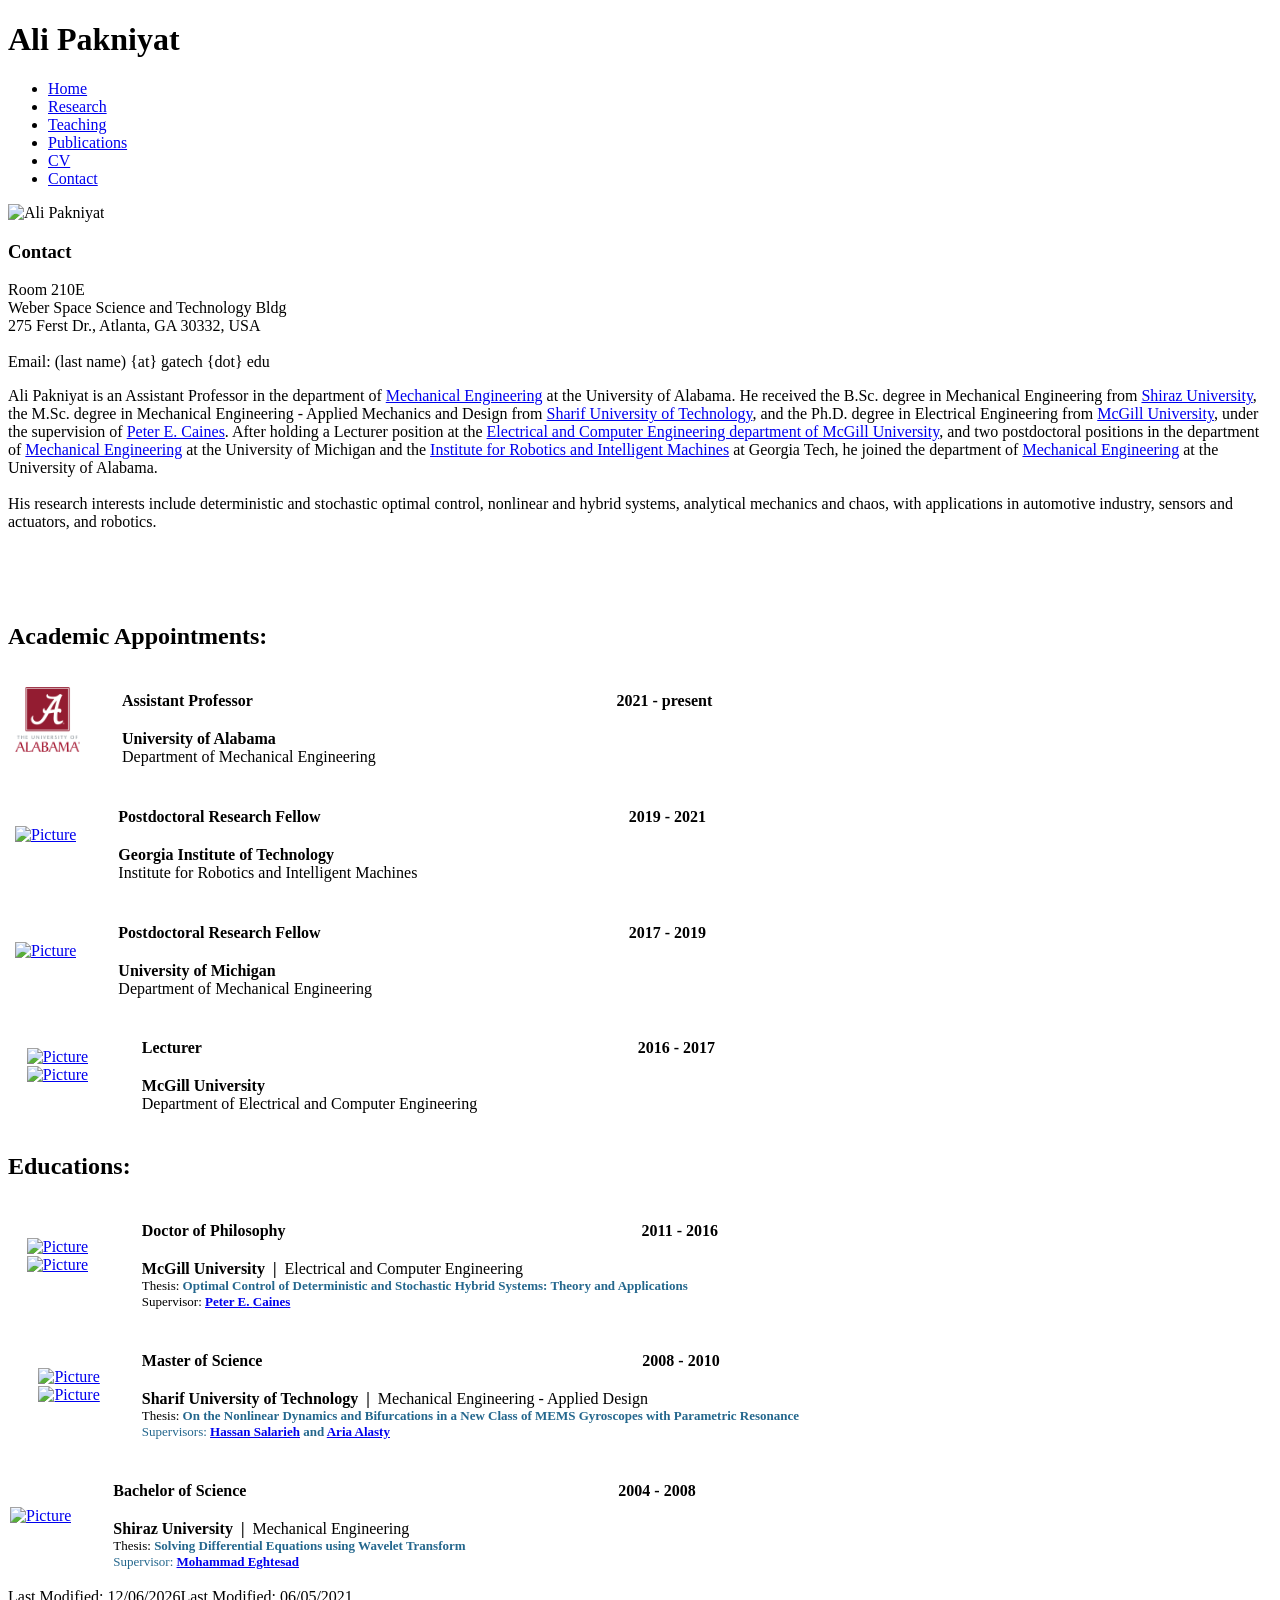
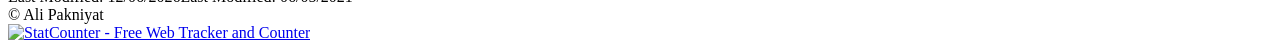
==== commit 2ae3d62f: "Update index.html" ====
--- a/index.html
+++ b/index.html
@@ -77,7 +77,7 @@
 
 <div><div class="wsite-image wsite-image-border-none " style="padding-top:10px;padding-bottom:10px;margin-left:5px;margin-right:0;text-align:center">
 <a>
-</a><a target="_blank" href="https://www.ua.edu/"><img src="./Ali%20Pakniyat_files/UA_Official.png" alt="Picture" width="65"> 
+</a><a target="_blank" href="https://www.ua.edu/"><img src="./images/UA_Official.png" alt="Picture" width="65"> 
 </a>
 <div style="display:block;font-size:90%"></div>
 </div></div>
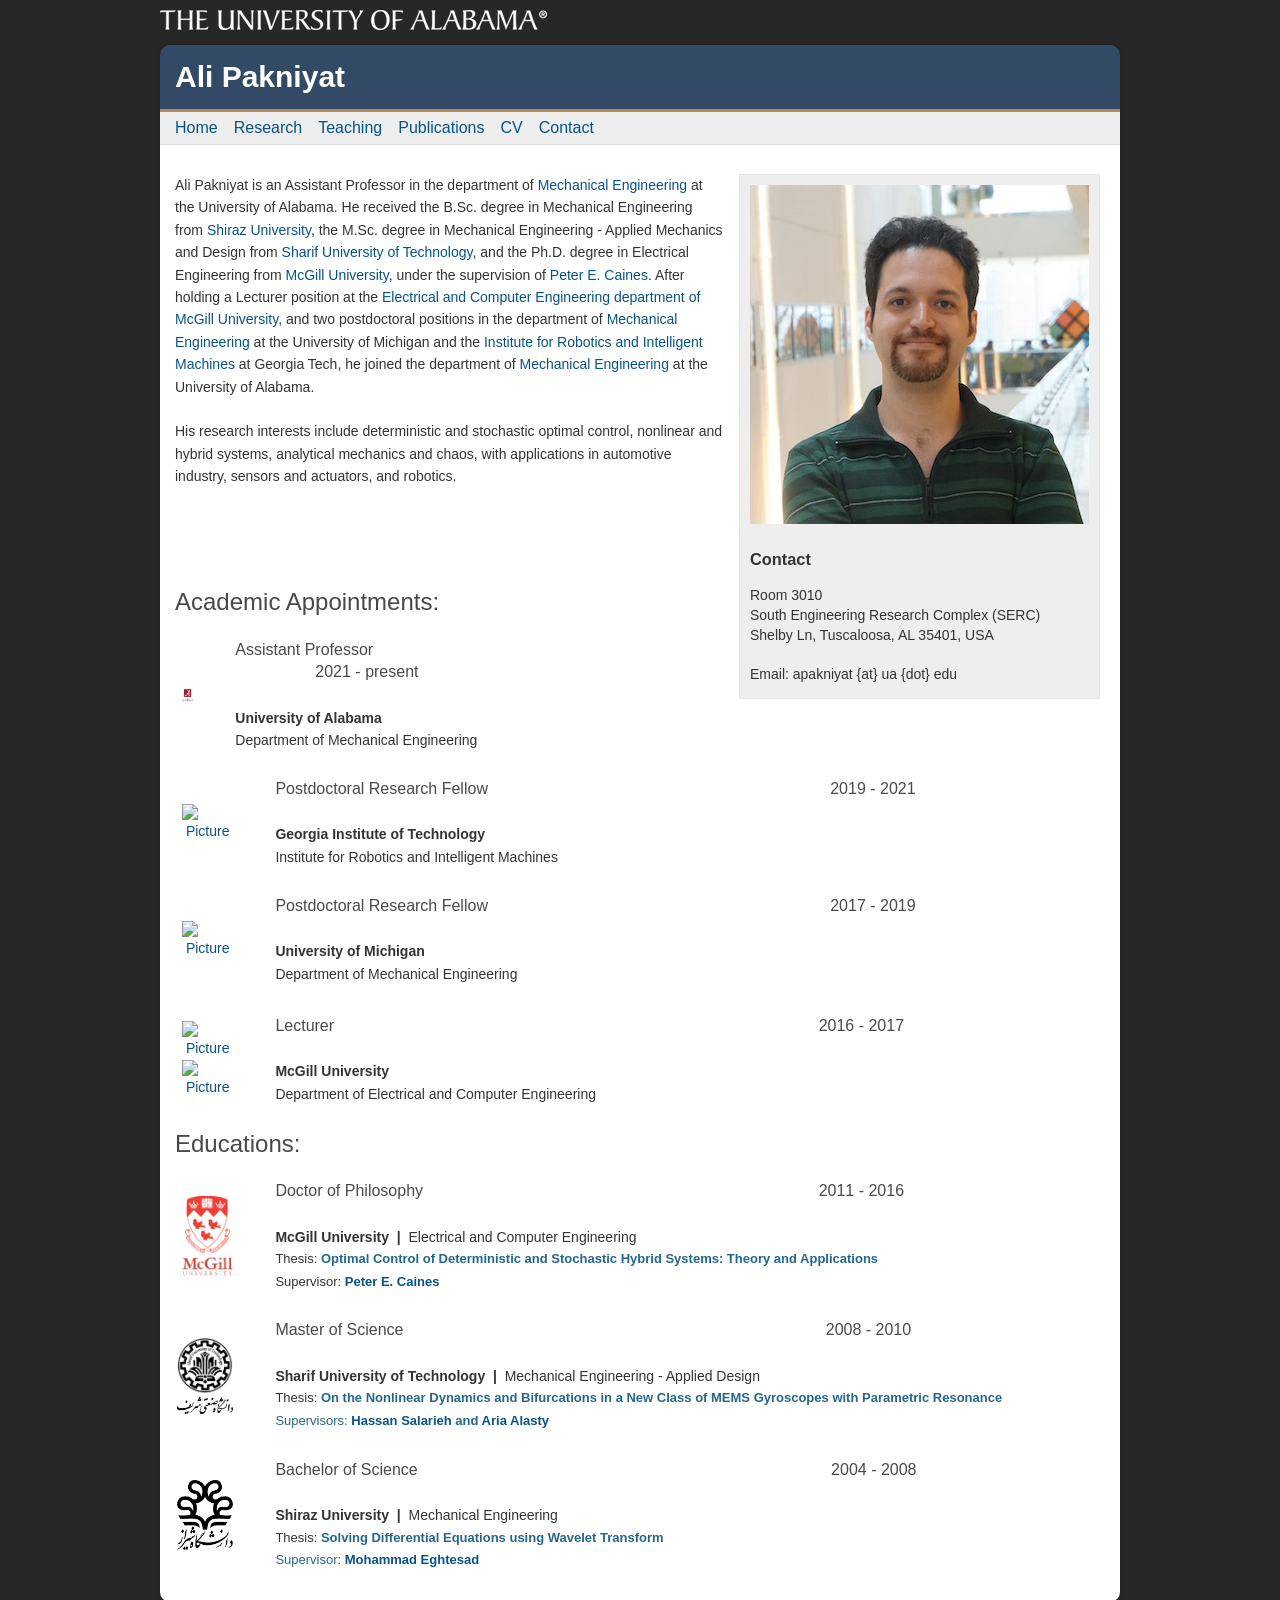
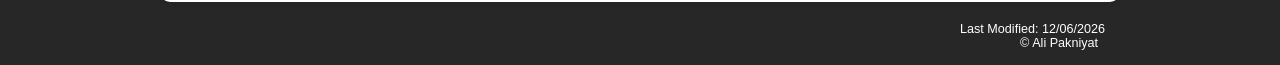
==== commit 9df4a1dd: "Update index.html" ====
--- a/index.html
+++ b/index.html
@@ -1,12 +1,12 @@
 <!DOCTYPE html PUBLIC "-//W3C//DTD XHTML 1.0 Transitional//EN" "http://www.w3.org/TR/xhtml1/DTD/xhtml1-transitional.dtd">
-<!-- saved from url=(0081)file:///Users/ali/Documents/Personal%20Webpage/Pakniyat%20at%20Alabama/index.html -->
-<html xmlns="http://www.w3.org/1999/xhtml"><head><meta http-equiv="Content-Type" content="text/html; charset=UTF-8">
+<html xmlns="http://www.w3.org/1999/xhtml">
+<head>
 <meta name="viewport" content="width=device-width">
-
+<meta http-equiv="Content-Type" content="text/html; charset=UTF-8" />
 <title>Ali Pakniyat</title>
-<link href="file:///Users/ali/Documents/Personal%20Webpage/Pakniyat%20at%20Alabama/defaultstyles.css" rel="stylesheet" media="screen">
-<script type="text/javascript" src="file:///Users/ali/Documents/Personal%20Webpage/Pakniyat%20at%20Alabama/branding.js"></script>
-<script type="text/JavaScript" src="file:///Users/ali/Documents/Personal%20Webpage/Pakniyat%20at%20Alabama/curvycorners.js"></script>
+<link href="defaultstyles.css" rel="stylesheet" media="screen" />
+<script type="text/javascript" src="branding.js"></script>
+<script type="text/JavaScript" src="curvycorners.js"></script>
 <style>
 img {
     max-width: 100%;
@@ -24,12 +24,12 @@
     </div>
     <div id="nav">
     	<ul>
-      	<li><a href="file:///Users/ali/Documents/Personal%20Webpage/Pakniyat%20at%20Alabama/index.html">Home</a></li>
-            <li><a href="file:///Users/ali/Documents/Personal%20Webpage/Pakniyat%20at%20Alabama/Research.html">Research</a></li>
-            <li><a href="file:///Users/ali/Documents/Personal%20Webpage/Pakniyat%20at%20Alabama/Teaching.html">Teaching</a></li>
-            <li><a href="file:///Users/ali/Documents/Personal%20Webpage/Pakniyat%20at%20Alabama/Publications.html">Publications</a></li>
-            <li><a href="file:///Users/ali/Documents/Personal%20Webpage/Pakniyat%20at%20Alabama/CV.html">CV</a></li>
-            <li><a href="file:///Users/ali/Documents/Personal%20Webpage/Pakniyat%20at%20Alabama/Contact.html">Contact</a></li>
+      	<li><a href="index.html">Home</a></li>
+            <li><a href="Research.html">Research</a></li>
+            <li><a href="Teaching.html">Teaching</a></li>
+            <li><a href="Publications.html">Publications</a></li>
+            <li><a href="CV.html">CV</a></li>
+            <li><a href="Contact.html">Contact</a></li>
 
         </ul>
     </div>
@@ -38,14 +38,14 @@
         <div id="content">
         
         <div id="sidebar">
-        		<img src="file:///Users/ali/Documents/Personal%20Webpage/Pakniyat%20at%20Alabama/AliPakniyat.JPG" title="Ali Pakniyat" id="fac_photo">
+        		<img src="Ali_Pakniyat_UA.jpeg" title="Ali Pakniyat" id="fac_photo"/>
         		<h3>Contact</h3>
-        		<p>Room 210E <br>
-                    Weber Space Science and Technology Bldg <br>
-                    275 Ferst Dr., Atlanta, GA 30332, USA<br>
-                    <br>
-  				Email: (last name) {at} gatech {dot} edu
-                    <br>
+        		<p>Room 3010 <br />
+                    South Engineering Research Complex (SERC) <br />
+                    Shelby Ln, Tuscaloosa, AL 35401, USA<br />
+                    <br />
+  				Email: apakniyat {at} ua {dot} edu
+                    <br />
             
             </p>
         	</div>
@@ -55,11 +55,11 @@
                 
                 His research interests include deterministic and stochastic optimal control, nonlinear and hybrid systems, analytical mechanics and chaos, with applications in automotive industry, sensors and actuators, and robotics.
                 
-                <br>
-                <br>
-                <br>
-                <br>
-                <br>
+                <br />
+                <br />
+                <br />
+                <br />
+                <br />
                 
             
                             
@@ -226,43 +226,56 @@
 </div>
 	</div>
             
-                <h2 class="wsite-content-title" style="text-align:left;"><font size="5">Educations:</font></h2>
+
+            
+            
+            
+            
+            
+            
+            
+            
+            
+            
+            
+            
+<h2 class="wsite-content-title" style="text-align:left;"><font size="5">Educations:</font></h2>
 
                 <div id="main-wrap">
-		<div class="container"><div id="wsite-content" class="wsite-elements wsite-not-footer">
-<div><div class="wsite-multicol"><div class="wsite-multicol-table-wrap" style="margin:0 -20px;">
-	<table class="wsite-multicol-table">
-		<tbody class="wsite-multicol-tbody">
-			<tr class="wsite-multicol-tr">
-				<td class="wsite-multicol-col" style="width:10%; padding:0 20px;">
-					
-						
-
-<div><div class="wsite-image wsite-image-border-none " style="padding-top:10px;padding-bottom:10px;margin-left:5px;margin-right:0;text-align:center">
-<a>
-</a><a target="_blank" href="http://www.mcgill.ca/"><img src="./Ali Pakniyat_files/McGill.png" alt="Picture" width="45"> <img src="./Ali Pakniyat_files/McGill2.png" alt="Picture" width="65">
-</a>
-<div style="display:block;font-size:90%"></div>
-</div></div>
-
-
-					
-				</td>				<td class="wsite-multicol-col" style="width:90%; padding:0 20px;">
-					
-						
-
-<h2 class="wsite-content-title" style="text-align:left;"><font size="3">Doctor of Philosophy &nbsp; &nbsp; &nbsp; &nbsp; &nbsp; &nbsp; &nbsp; &nbsp; &nbsp; &nbsp; &nbsp; &nbsp; &nbsp; &nbsp; &nbsp; &nbsp; &nbsp; &nbsp; &nbsp; &nbsp; &nbsp; &nbsp; &nbsp; &nbsp; &nbsp; &nbsp; &nbsp; &nbsp; &nbsp; &nbsp; &nbsp; &nbsp; &nbsp; &nbsp; &nbsp; &nbsp; &nbsp; &nbsp; &nbsp; &nbsp; &nbsp; &nbsp; &nbsp; &nbsp; 2011 - 2016</font></h2>
-
-<div class="paragraph" style="text-align:left;"><strong>McGill University</strong><strong>&nbsp; | &nbsp;</strong>Electrical and Computer Engineering<br><span><font size="2">Thesis:&nbsp;</font></span><font color="#24678d"><strong><font size="2">Optimal Control of Deterministic and Stochastic Hybrid Systems: Theory and Applications</font></strong></font><br><font size="2">Supervisor: </font><a target="_blank" href="http://www.cim.mcgill.ca/~peterc/"><strong><span><font size="2">Peter E. </font></span><span><font size="2">Caines</font></span></strong> </a></div>
-
-
-					
-				</td>			</tr>
-		</tbody>
-	</table>
-</div></div></div>
-
-            <br>
+		<div class="container"><div id='wsite-content' class='wsite-elements wsite-not-footer'>
+<div><div class="wsite-multicol"><div class="wsite-multicol-table-wrap" style="margin:0 -20px;">
+	<table class="wsite-multicol-table">
+		<tbody class="wsite-multicol-tbody">
+			<tr class="wsite-multicol-tr">
+				<td class="wsite-multicol-col" style="width:10%; padding:0 20px;">
+					
+						
+
+<div><div class="wsite-image wsite-image-border-none " style="padding-top:10px;padding-bottom:10px;margin-left:5px;margin-right:0;text-align:center">
+<a>
+<a target="_blank" href="http://www.mcgill.ca"><img src="images/McGill.png" alt="Picture" width="45" /> <img src="images/McGill2.png" alt="Picture" width="65" />
+</a>
+<div style="display:block;font-size:90%"></div>
+</div></div>
+
+
+					
+				</td>				<td class="wsite-multicol-col" style="width:90%; padding:0 20px;">
+					
+						
+
+<h2 class="wsite-content-title" style="text-align:left;"><font size="3">Doctor of Philosophy &nbsp &nbsp &nbsp &nbsp &nbsp &nbsp &nbsp &nbsp &nbsp &nbsp &nbsp &nbsp &nbsp &nbsp &nbsp &nbsp &nbsp &nbsp &nbsp &nbsp &nbsp &nbsp &nbsp &nbsp &nbsp &nbsp &nbsp &nbsp &nbsp &nbsp &nbsp &nbsp &nbsp &nbsp &nbsp &nbsp &nbsp &nbsp &nbsp &nbsp &nbsp &nbsp &nbsp &nbsp 2011 - 2016</font></h2>
+
+<div class="paragraph" style="text-align:left;"><strong>McGill University</strong><strong>&nbsp; | &nbsp;</strong>Electrical and Computer Engineering<br /><span><font size="2">Thesis:&nbsp;</font></span><font color="#24678d"><strong><font size="2">Optimal Control of Deterministic and Stochastic Hybrid Systems: Theory and Applications</font></strong></font><br /><font size="2">Supervisor: </font><a target="_blank" href="http://www.cim.mcgill.ca/~peterc/"><strong><span><font size="2">Peter E. </font></span><span><font size="2">Caines</font></span></strong> </a></div>
+
+
+					
+				</td>			</tr>
+		</tbody>
+	</table>
+</div></div></div>
+
+            <br />
             
             
 <div><div class="wsite-multicol"><div class="wsite-multicol-table-wrap" style="margin:0 -20px;">
@@ -275,29 +288,29 @@
 
 <div><div class="wsite-image wsite-image-border-none " style="padding-top:10px;padding-bottom:10px;margin-left:0;margin-right:0;text-align:right">
 <a>
-</a><a target="_blank" href="http://www.en.sharif.edu/"><img src="./Ali Pakniyat_files/SharifU.png" alt="Picture" width="70"> <img src="./Ali Pakniyat_files/SharifU2.png" alt="Picture" width="70">
-</a>
-<div style="display:block;font-size:90%"></div>
-</div></div>
-
-
-					
-				</td>				<td class="wsite-multicol-col" style="width:90%; padding:0 20px;">
-					
-						
-
-<h2 class="wsite-content-title" style="text-align:left;"><font size="3">Master of Science &nbsp; &nbsp; &nbsp; &nbsp; &nbsp; &nbsp; &nbsp; &nbsp; &nbsp; &nbsp; &nbsp; &nbsp; &nbsp; &nbsp; &nbsp; &nbsp; &nbsp; &nbsp; &nbsp; &nbsp; &nbsp; &nbsp; &nbsp; &nbsp; &nbsp; &nbsp; &nbsp; &nbsp; &nbsp; &nbsp; &nbsp; &nbsp; &nbsp; &nbsp; &nbsp; &nbsp; &nbsp; &nbsp; &nbsp; &nbsp; &nbsp; &nbsp; &nbsp; &nbsp; &nbsp; &nbsp; &nbsp; 2008 - 2010</font></h2>
-
-<div class="paragraph" style="text-align:left;"><strong>Sharif University of Technology</strong><strong>&nbsp; | &nbsp;</strong>Mechanical Engineering - Applied Design<br><font size="2">Thesis:&nbsp;</font><font color="#24678d"><strong><font size="2"><span>On the </span><span>Nonlinear</span><span> Dynamics and Bifurcations in a New Class of </span><span>MEMS</span><span> Gyroscopes with Parametric Resonance</span></font></strong><br><font size="2">Supervisors:&nbsp;</font><strong><font size="2"><a href="http://sharif.edu/~salarieh/" target="_blank">Hassan Salarieh</a>&nbsp;and <a href="http://sharif.ir/~aalasti/" target="_blank">Aria Alasty</a></font></strong></font></div><font color="#24678d">
-
-
-					
-				</font></td>			</tr>
-		</tbody>
-	</table>
-</div></div></div>
-            
-            <br>
+<a target="_blank" href="http://www.en.sharif.edu/"><img src="images/SharifU.png" alt="Picture" width="70" /> <img src="images/SharifU2.png" alt="Picture" width="70" />
+</a>
+<div style="display:block;font-size:90%"></div>
+</div></div>
+
+
+					
+				</td>				<td class="wsite-multicol-col" style="width:90%; padding:0 20px;">
+					
+						
+
+<h2 class="wsite-content-title" style="text-align:left;"><font size="3">Master of Science &nbsp &nbsp &nbsp &nbsp &nbsp &nbsp &nbsp &nbsp &nbsp &nbsp &nbsp &nbsp &nbsp &nbsp &nbsp &nbsp &nbsp &nbsp &nbsp &nbsp &nbsp &nbsp &nbsp &nbsp &nbsp &nbsp &nbsp &nbsp &nbsp &nbsp &nbsp &nbsp &nbsp &nbsp &nbsp &nbsp &nbsp &nbsp &nbsp &nbsp &nbsp &nbsp &nbsp &nbsp &nbsp &nbsp &nbsp 2008 - 2010</font></h2>
+
+<div class="paragraph" style="text-align:left;"><strong>Sharif University of Technology</strong><strong>&nbsp; | &nbsp;</strong>Mechanical Engineering - Applied Design<br /><font size="2">Thesis:&nbsp;</font><font color="#24678d"><strong><font size="2"><span>On the </span><span>Nonlinear</span><span> Dynamics and Bifurcations in a New Class of </span><span>MEMS</span><span> Gyroscopes with Parametric Resonance</span></strong></font><br /><font size="2">Supervisors:&nbsp;</font><strong><font size="2"><a href="http://sharif.edu/~salarieh/" target="_blank">Hassan Salarieh</a>&nbsp;and <a href="http://sharif.ir/~aalasti/" target="_blank">Aria Alasty</a></font></strong></div>
+
+
+					
+				</td>			</tr>
+		</tbody>
+	</table>
+</div></div></div>
+            
+            <br />
 
 <div><div class="wsite-multicol"><div class="wsite-multicol-table-wrap" style="margin:0 -20px;">
 	<table class="wsite-multicol-table">
@@ -309,24 +322,24 @@
 
 <div><div class="wsite-image wsite-image-border-none " style="padding-top:10px;padding-bottom:10px;margin-left:0;margin-right:0;text-align:right">
 <a>
-</a><a target="_blank" href="http://shirazu.ac.ir/en"><img src="./Ali Pakniyat_files/ShirazU2.png" alt="Picture" width="70">
-</a>
-<div style="display:block;font-size:90%"></div>
-</div></div>
-
-
-					
-				</td>				<td class="wsite-multicol-col" style="width:90%; padding:0 20px;">
-					
-						
-
-<h2 class="wsite-content-title" style="text-align:left;"><font size="3">Bachelor of Science &nbsp; &nbsp; &nbsp; &nbsp; &nbsp; &nbsp; &nbsp; &nbsp; &nbsp; &nbsp; &nbsp; &nbsp; &nbsp; &nbsp; &nbsp; &nbsp; &nbsp; &nbsp; &nbsp; &nbsp; &nbsp; &nbsp; &nbsp; &nbsp; &nbsp; &nbsp; &nbsp; &nbsp; &nbsp; &nbsp; &nbsp; &nbsp; &nbsp; &nbsp; &nbsp; &nbsp; &nbsp; &nbsp; &nbsp; &nbsp; &nbsp; &nbsp; &nbsp; &nbsp; &nbsp; &nbsp; 2004 - 2008</font><br></h2>
-
-<div class="paragraph" style="text-align:left;"><strong>Shiraz University&nbsp; | &nbsp;</strong>Mechanical Engineering<br><font size="2">Thesis:</font><font color="#24678d"><strong><font size="2">&nbsp;</font></strong><strong><font size="2">Solving Differential Equations using Wavelet Transform</font></strong><br><font size="2">Supervisor: <strong><a href="http://shirazu.academia.edu/MohammadEghtesad" target="_blank">Mohammad Eghtesad</a></strong></font></font></div><font color="#24678d">
-
-
-					
-				</font></td>			</tr>
+<a target="_blank" href="http://shirazu.ac.ir/en"><img src="images/ShirazU2.png" alt="Picture" width="70" />
+</a>
+<div style="display:block;font-size:90%"></div>
+</div></div>
+
+
+					
+				</td>				<td class="wsite-multicol-col" style="width:90%; padding:0 20px;">
+					
+						
+
+<h2 class="wsite-content-title" style="text-align:left;"><font size="3">Bachelor of Science &nbsp &nbsp &nbsp &nbsp &nbsp &nbsp &nbsp &nbsp &nbsp &nbsp &nbsp &nbsp &nbsp &nbsp &nbsp &nbsp &nbsp &nbsp &nbsp &nbsp &nbsp &nbsp &nbsp &nbsp &nbsp &nbsp &nbsp &nbsp &nbsp &nbsp &nbsp &nbsp &nbsp &nbsp &nbsp &nbsp &nbsp &nbsp &nbsp &nbsp &nbsp &nbsp &nbsp &nbsp &nbsp &nbsp 2004 - 2008</font><br /></h2>
+
+<div class="paragraph" style="text-align:left;"><strong>Shiraz University&nbsp; | &nbsp;</strong>Mechanical Engineering<br /><font size="2">Thesis:</font><font color="#24678d"><strong><font size="2">&nbsp;</font></strong><strong><font size="2">Solving Differential Equations using Wavelet Transform</strong></font><br /><font size="2">Supervisor: <strong><a href="http://shirazu.academia.edu/MohammadEghtesad" target="_blank">Mohammad Eghtesad</a></strong></font></div>
+
+
+					
+				</td>			</tr>
 		</tbody>
 	</table>
 </div></div></div></div>
@@ -336,7 +349,7 @@
 
 
             
-            <p></p>
+            </p>
 
 
         </div>
@@ -347,8 +360,8 @@
     
     
     <div id="footer">
-        <script type="text/javascript"> document.write("Last Modified: " + document.lastModified.slice(0,10));</script>Last Modified: 06/05/2021 <br>
-        © Ali Pakniyat &nbsp;
+        <script type="text/javascript"> document.write("Last Modified: " + document.lastModified.slice(0,10));</script> <br />
+        &copy; Ali Pakniyat &nbsp
     </div>
 </div>
     
@@ -362,8 +375,7 @@
 document.write("<sc"+"ript type='text/javascript' src='" +
 scJsHost+
 "statcounter.com/counter/counter.js'></"+"script>");
-</script><script type="text/javascript" src="./Ali Pakniyat_files/counter.js"></script><span class="statcounter"><a id="sc_counter_10711985" class="statcounter" href="https://www.statcounter.com/" target="_blank"><img src="./Ali Pakniyat_files/t.php" alt="StatCounter - Free Web Tracker and Counter" border="0" undefined=""></a></span>
-
+</script>
 <noscript><div class="statcounter"><a title="shopify
 analytics tool" href="http://statcounter.com/shopify/"
 target="_blank"><img class="statcounter"
@@ -371,5 +383,5 @@
 alt="shopify analytics tool"></a></div></noscript>
 <!-- End of StatCounter Code for Default Guide -->
     
-
-</body></html>
+</body>
+</html>
--- a/defaultstyles.css
+++ b/defaultstyles.css
@@ -0,0 +1,188 @@
+@charset "utf-8";
+/* CSS Document */
+
+
+a:link, a:visited {
+	text-decoration:none;
+	color:#065388;
+}
+a:hover {
+	color:#990000;	
+}
+a.current:link, a.current:visited {
+	color:#111;
+	font-weight:bold;
+}
+img { border:none; }
+body {
+	margin:0;
+	padding:0;
+	background-color:#272727;
+	color:#333;
+	font-family:"Lucida Sans Unicode", "Lucida Grande", Arial, Helvetica, sans-serif;
+}
+
+#container {
+	width:960px;
+	margin:auto;
+	font-size:14px;
+}
+#ucb {
+}
+#wrapper {
+ box-shadow: 0 0 5px #222;
+ -webkit-box-shadow: 0 0 5px #222;
+ -moz-box-shadow: 0 0 5px #222;
+ -moz-border-radius:10px;
+	-webkit-border-radius:10px;
+	margin:5px 0;
+
+}	
+#banner {
+	color:#FFF;
+	padding:15px;
+	
+	-moz-border-radius-topleft:10px;
+	-webkit-border-top-left-radius:10px;
+	-moz-border-radius-topright:10px;
+	-webkit-border-top-right-radius:10px;
+	
+	background-color:#373737;
+	margin:0;
+	border-bottom:3px solid #b28c5b;
+}
+h1 {
+	margin:0;
+	padding: 0;
+	font-size:30px;
+}
+#banner p {
+	margin:0;
+	text-transform: uppercase;
+	font-size:14px;
+}
+#nav {
+	background-color:#EEE;
+	border-bottom:1px solid #DDD;
+	
+	
+}
+#nav ul {
+	list-style:none;
+	margin:0;
+	padding:0 7px;
+	height:32px;
+	
+}
+#nav ul li {
+	display:inline;
+	float:left;
+}
+#nav a:link, #nav a:visited {
+	display:block;
+	float:left;
+	line-height:32px;
+	padding:0 8px;
+	font-size:16px;
+}
+#page {
+	background-color:#FFF;
+	overflow:auto;
+	padding:15px 0;
+	/*
+	-moz-border-radius-bottomleft:10px;
+	-webkit-border-bottom-left-radius:10px;
+	-moz-border-radius-bottomright:10px;
+	-webkit-border-bottom-right-radius:10px;
+	*/
+}
+#sidebar {
+	min-width:210px;
+	float:right;
+	line-height:140%;
+	background-color:#EEE;
+	border: 1px solid #E5E5E5;
+	margin-top: 0;
+	margin-right: 5px;
+	margin-bottom: 0;
+	margin-left: 15px;
+}
+
+#sidebar h3, #sidebar p {
+	padding:0 10px;
+}
+#content {
+	margin:0 15px;
+	
+	line-height:160%;
+}
+#footer {
+	padding:15px;	
+	overflow:auto;
+	color:#FFF;
+	font-size:90%;
+	text-align:right;
+}
+#footer img {
+	float:left; 
+	margin-right:15px;
+}
+
+h2 {
+	margin-top:0;
+	color:#494949;
+	font-weight:normal;
+	font-size:200%;
+}
+
+.right {
+	float:right;
+	margin: 0 0 15px 15px;
+}
+.left {
+	float:left;
+	margin:0 15px 15px 0;
+}
+
+#contentbar {
+	width:210px;
+	float:left;
+	line-height:140%;
+	background-color:#EEE;
+	border: 1px solid #E5E5E5;
+	margin-top: 0;
+	margin-right: 15px;
+	margin-bottom: 0;
+	margin-left: 0px;	
+	
+}
+
+#contentbar h3, #contentbar p {
+	padding:0 10px;
+}
+h1 {
+	 -moz-border-radius-topleft:10px;
+	-webkit-border-top-left-radius:10px;
+	-moz-border-radius-topright:10px;
+	-webkit-border-top-right-radius:10px;
+		
+}
+#page {
+	
+	-moz-border-radius-bottomleft:10px;
+	-webkit-border-bottom-left-radius:10px;
+	-moz-border-radius-bottomright:10px;
+	-webkit-border-bottom-right-radius:10px;
+
+}
+#banner {
+	background-color:#324a66;
+}
+#fac_photo {margin-left:auto; margin-right:auto; display:block; padding:10px;}
+#banner p {padding-left:1em}
+/* uncomment the specific line to hide the content div on specific pages */
+/* .contentbar1 {display:none}  */
+ .contentbar2 {display:none}  
+/* .contentbar3 {display:none}  */
+/* .contentbar4 {display:none}  */
+/* .contentbar5 {display:none}  */
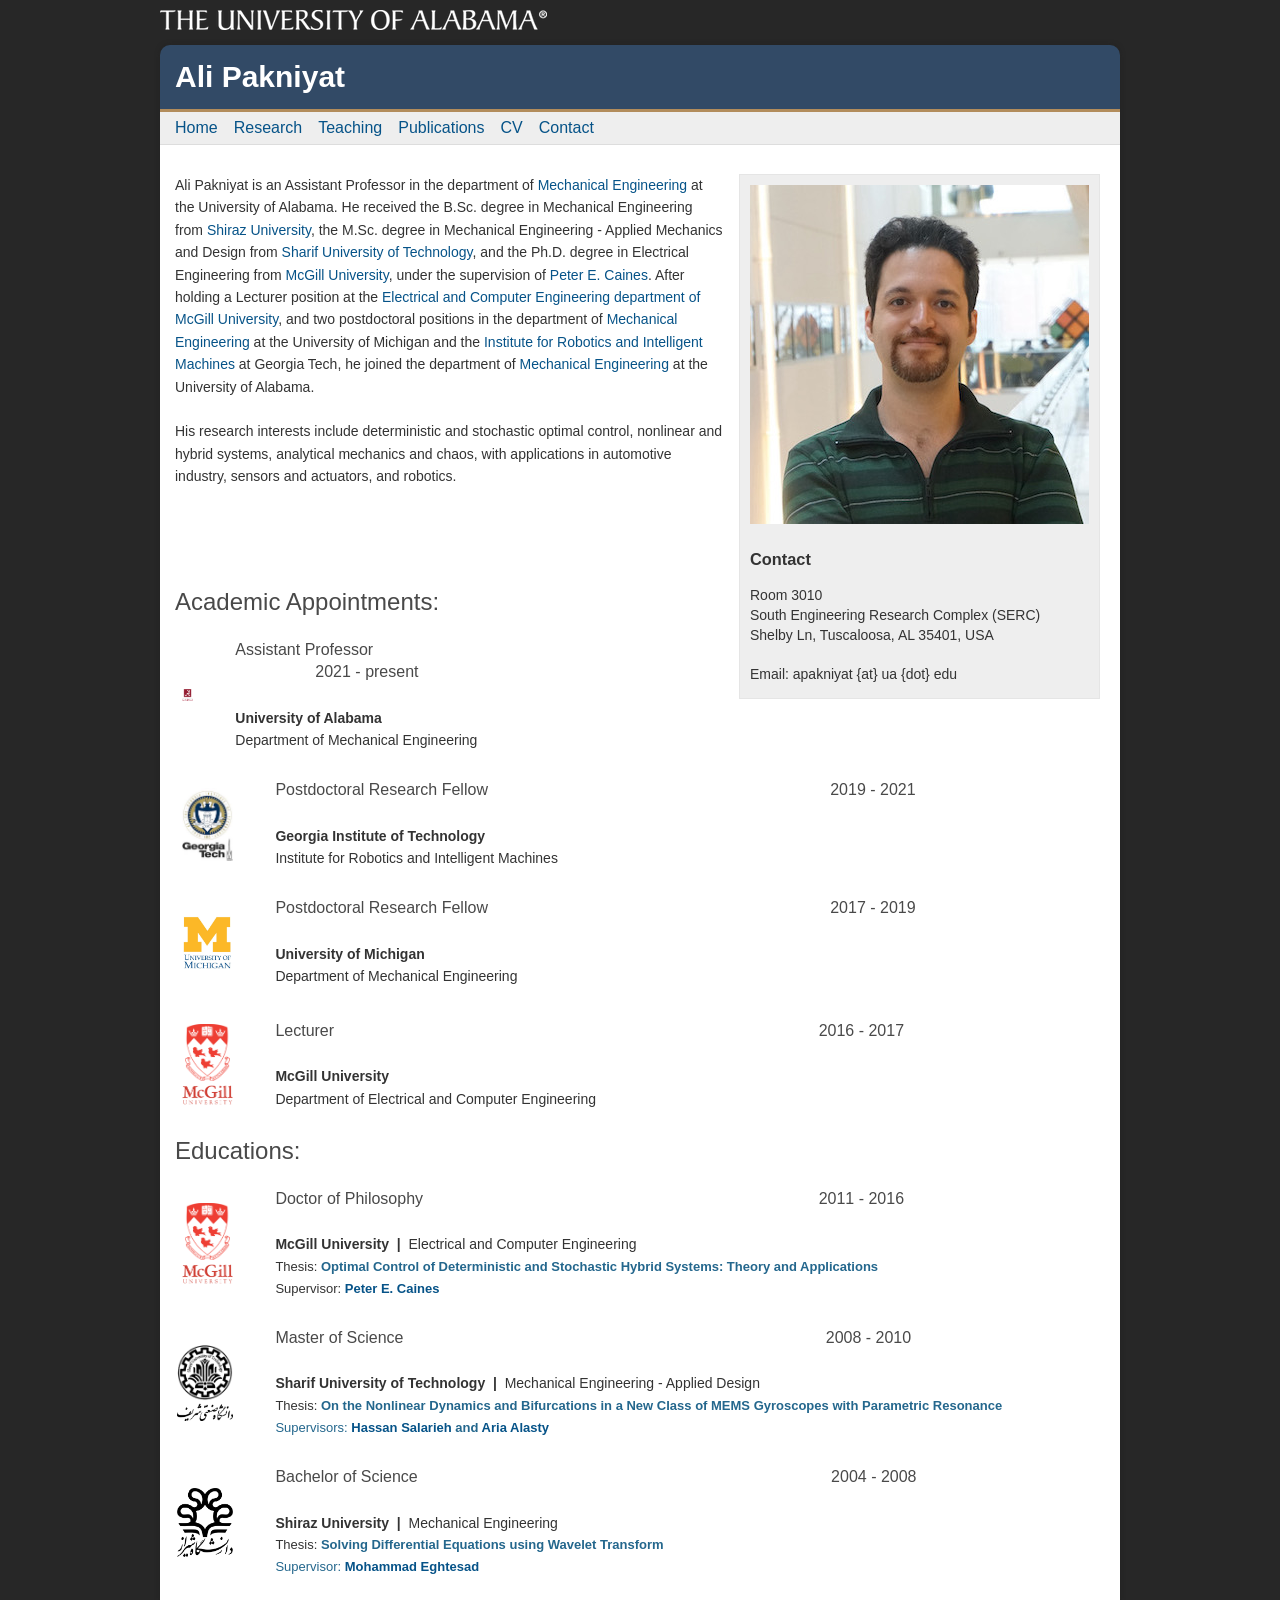
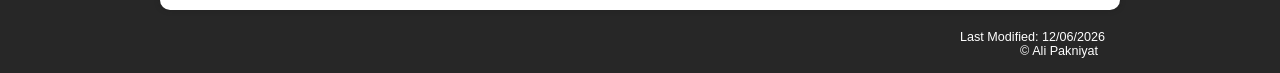
==== commit ef9c31a6: "Update index.html" ====
--- a/index.html
+++ b/index.html
@@ -118,7 +118,7 @@
 
 <div><div class="wsite-image wsite-image-border-none " style="padding-top:10px;padding-bottom:10px;margin-left:5px;margin-right:0;text-align:center">
 <a>
-</a><a target="_blank" href="https://www.gatech.edu/"><img src="./Ali Pakniyat_files/GATech.jpeg" alt="Picture" width="65">
+</a><a target="_blank" href="https://www.gatech.edu/"><img src="images/GATech.jpeg" alt="Picture" width="65">
 </a>
 <div style="display:block;font-size:90%"></div>
 </div></div>
@@ -157,7 +157,7 @@
 
 <div><div class="wsite-image wsite-image-border-none " style="padding-top:10px;padding-bottom:10px;margin-left:5px;margin-right:0;text-align:center">
 <a>
-</a><a target="_blank" href="https://www.umich.edu/"><img src="./Ali Pakniyat_files/UofM.jpg" alt="Picture" width="65">
+</a><a target="_blank" href="https://www.umich.edu/"><img src="images/UofM.jpg" alt="Picture" width="65">
 </a>
 <div style="display:block;font-size:90%"></div>
 </div></div>
@@ -195,7 +195,7 @@
 
 <div><div class="wsite-image wsite-image-border-none " style="padding-top:10px;padding-bottom:10px;margin-left:5px;margin-right:0;text-align:center">
 <a>
-</a><a target="_blank" href="http://www.mcgill.ca/"><img src="./Ali Pakniyat_files/McGill.png" alt="Picture" width="45"> <img src="./Ali Pakniyat_files/McGill2.png" alt="Picture" width="65">
+</a><a target="_blank" href="http://www.mcgill.ca/"><img src="images/McGill.png" alt="Picture" width="45"> <img src="images/McGill2.png" alt="Picture" width="65">
 </a>
 <div style="display:block;font-size:90%"></div>
 </div></div>
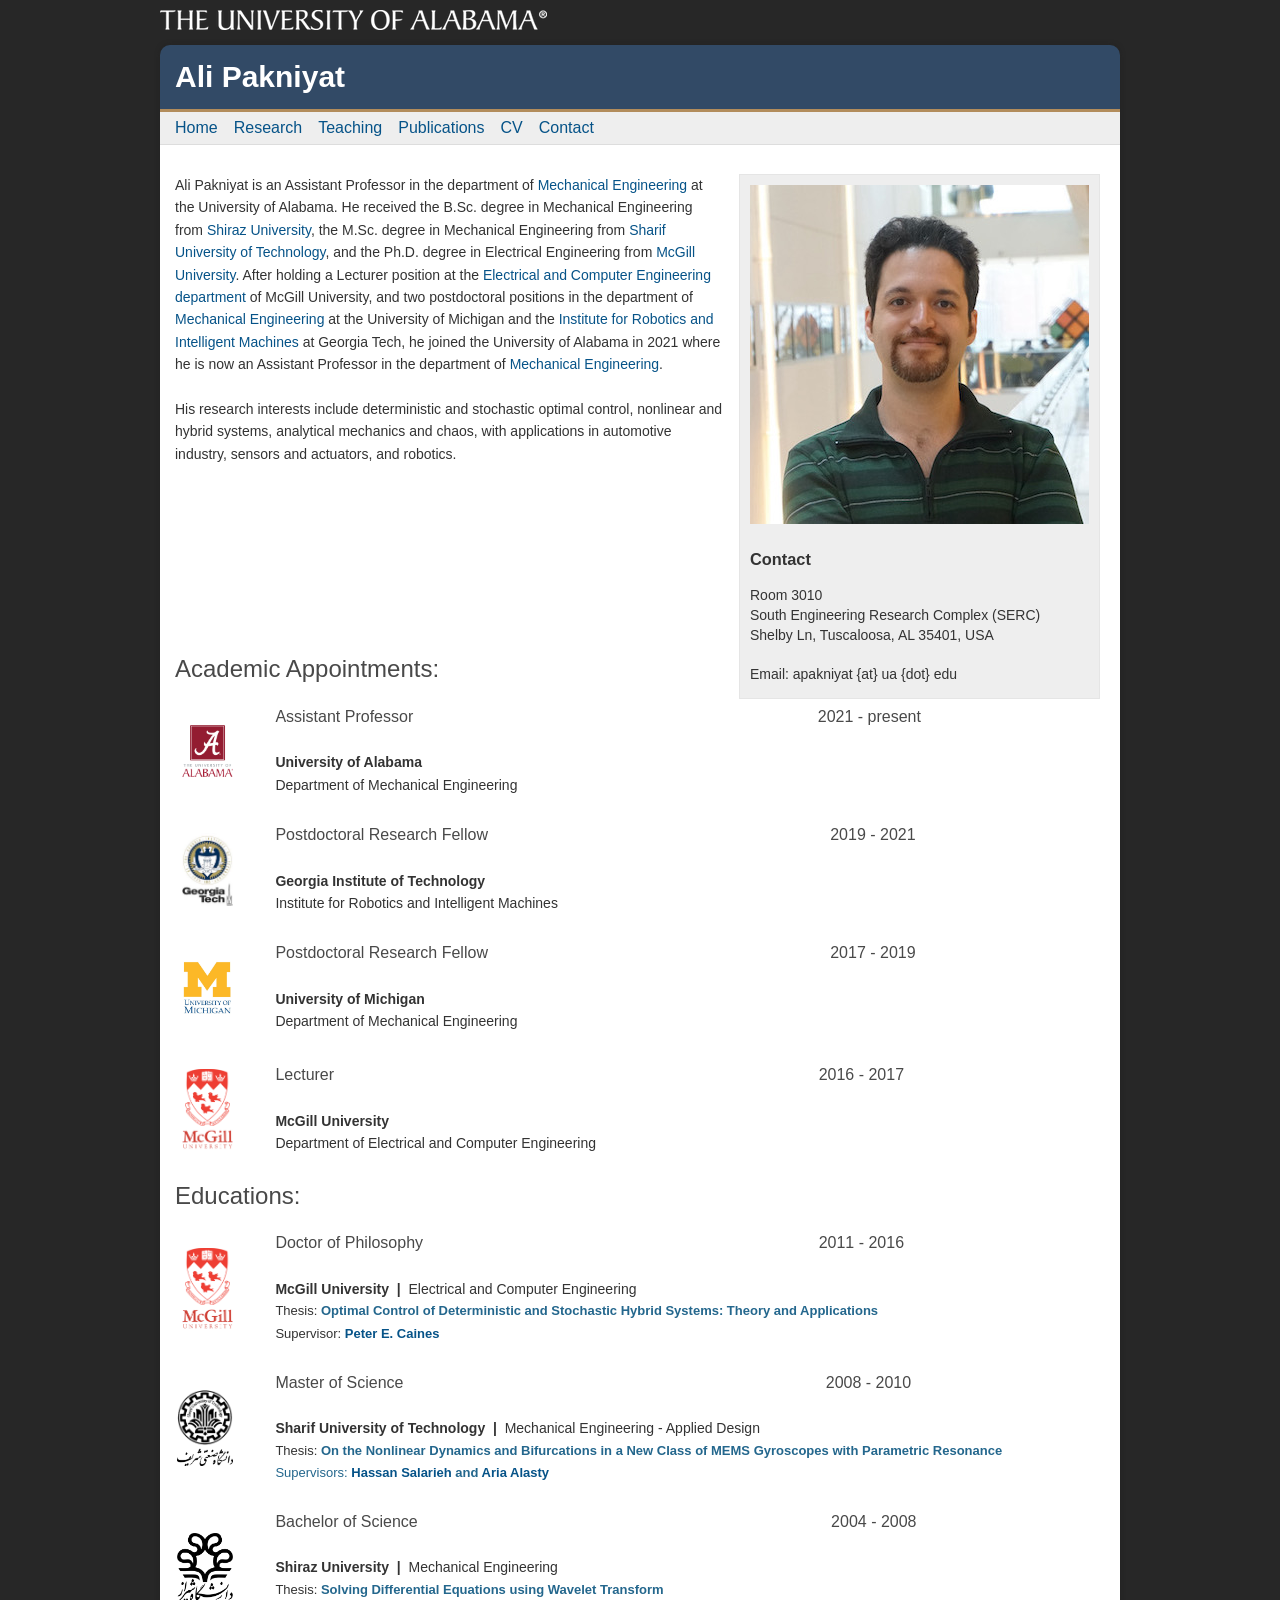
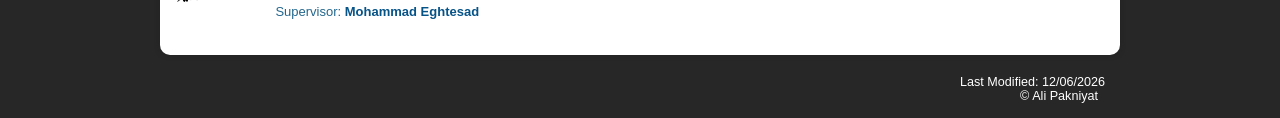
==== commit 92d1ed38: "Update index.html" ====
--- a/index.html
+++ b/index.html
@@ -50,11 +50,15 @@
             </p>
         	</div>
         
-        	<p>Ali Pakniyat is an Assistant Professor in the department of <a target="_blank" href="http://me.eng.ua.edu/">Mechanical Engineering</a> at the University of Alabama. He received  the B.Sc. degree in Mechanical Engineering from <a target="_blank" href="http://shirazu.ac.ir/en">Shiraz University</a>, the M.Sc. degree in Mechanical Engineering - Applied Mechanics and Design from <a target="_blank" href="http://www.en.sharif.edu/">Sharif University of Technology</a>, and the Ph.D. degree in Electrical Engineering from <a target="_blank" href="http://www.mcgill.ca/">McGill University</a>, under the supervision of <a target="_blank" href="http://www.cim.mcgill.ca/~peterc/">Peter E. Caines</a>. After holding a Lecturer position at the <a target="_blank" href="http://www.mcgill.ca/ece/">Electrical and Computer Engineering department of McGill University</a>, and two postdoctoral positions in the department of <a target="_blank" href="https://me.engin.umich.edu/">Mechanical Engineering</a> at the University of Michigan and the <a target="_blank" href="http://robotics.gatech.edu/">Institute for Robotics and Intelligent Machines</a> at Georgia Tech, he joined the department of <a target="_blank" href="http://me.eng.ua.edu/">Mechanical Engineering</a> at the University of Alabama. <br><br> 
+        	<p>Ali Pakniyat is an Assistant Professor in the department of <a target="_blank" href="http://me.eng.ua.edu/">Mechanical Engineering</a> at the University of Alabama. He received  the B.Sc. degree in Mechanical Engineering from <a target="_blank" href="http://shirazu.ac.ir/en">Shiraz University</a>, the M.Sc. degree in Mechanical Engineering from <a target="_blank" href="http://www.en.sharif.edu/">Sharif University of Technology</a>, and the Ph.D. degree in Electrical Engineering from <a target="_blank" href="http://www.mcgill.ca/">McGill University</a>. After holding a Lecturer position at the <a target="_blank" href="http://www.mcgill.ca/ece/">Electrical and Computer Engineering department</a>  of McGill University, and two postdoctoral positions in the department of <a target="_blank" href="https://me.engin.umich.edu/">Mechanical Engineering</a> at the University of Michigan and the <a target="_blank" href="http://robotics.gatech.edu/">Institute for Robotics and Intelligent Machines</a> at Georgia Tech, he joined the University of Alabama in 2021 where he is now an Assistant Professor in the department of <a target="_blank" href="http://me.eng.ua.edu/">Mechanical Engineering</a>. <br><br> 
                 
                 
                 His research interests include deterministic and stochastic optimal control, nonlinear and hybrid systems, analytical mechanics and chaos, with applications in automotive industry, sensors and actuators, and robotics.
                 
+                <br />
+                <br />
+                <br />
+                <br />
                 <br />
                 <br />
                 <br />
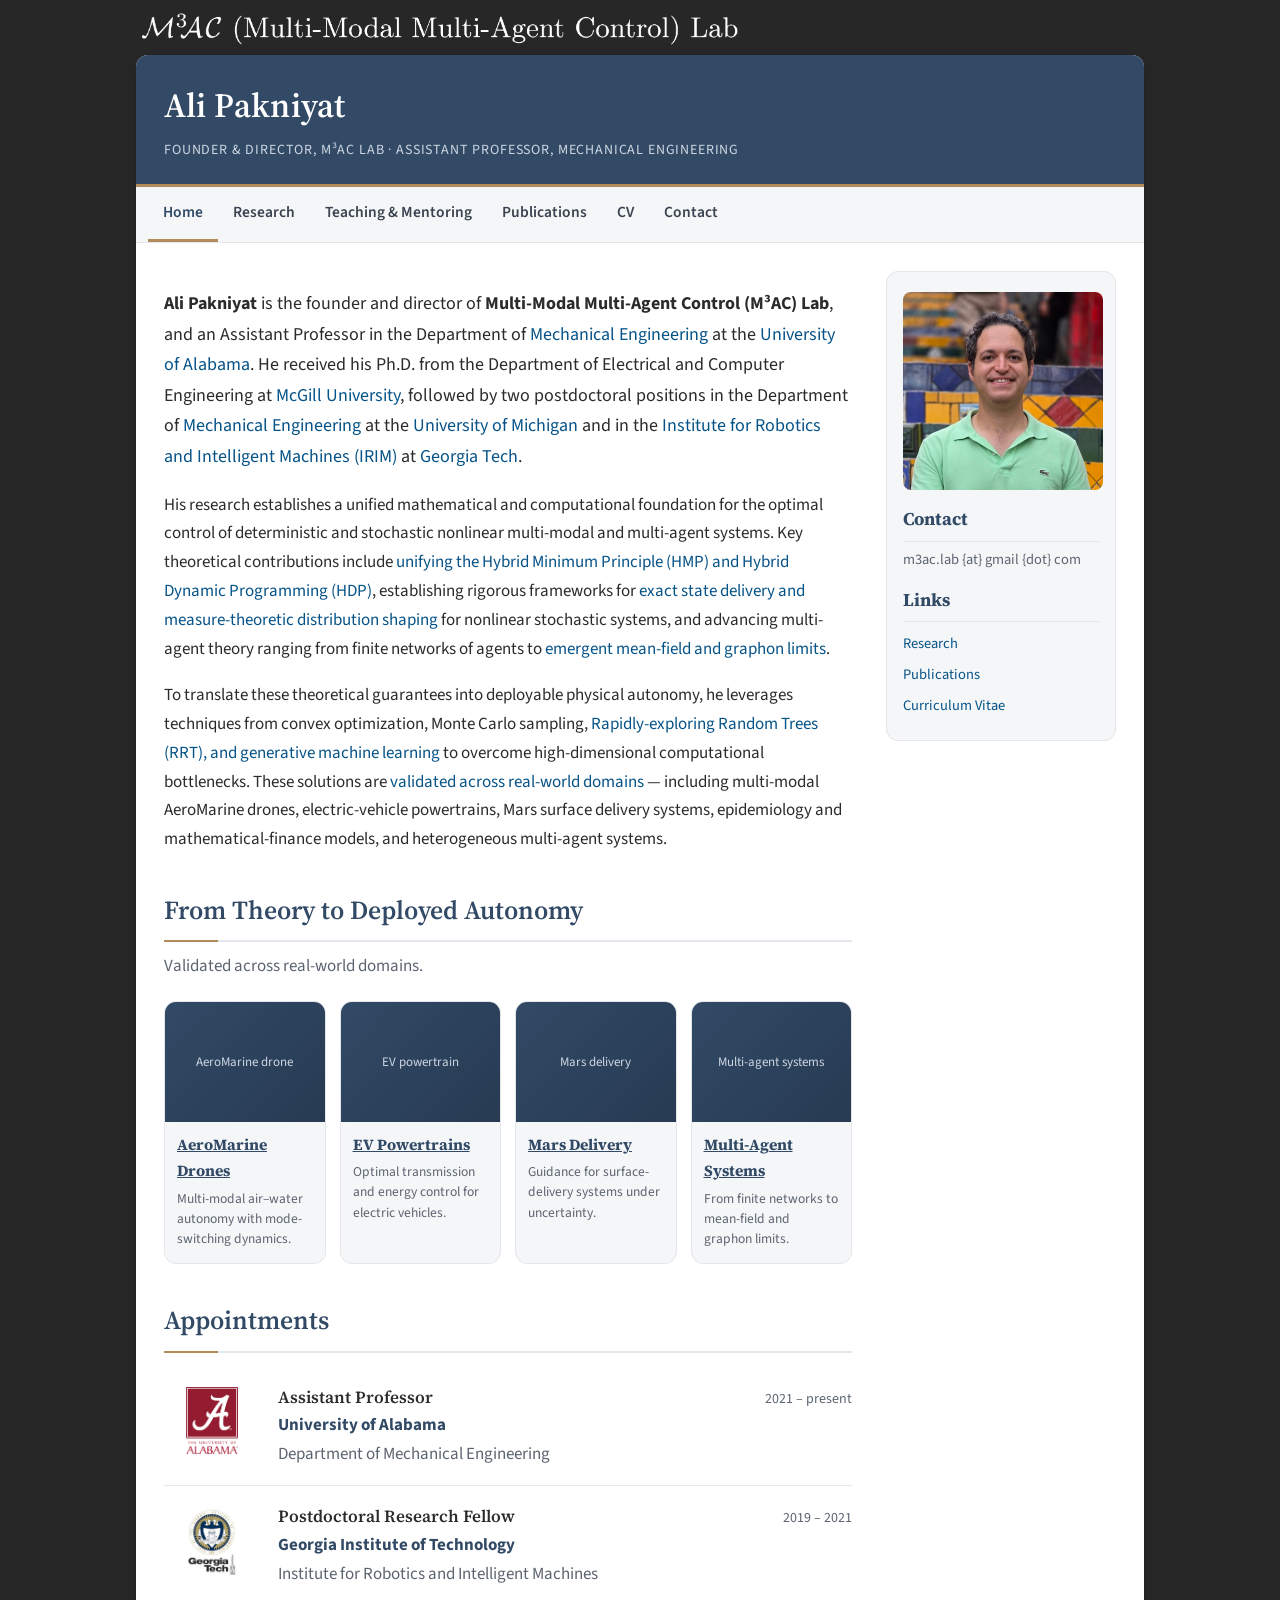
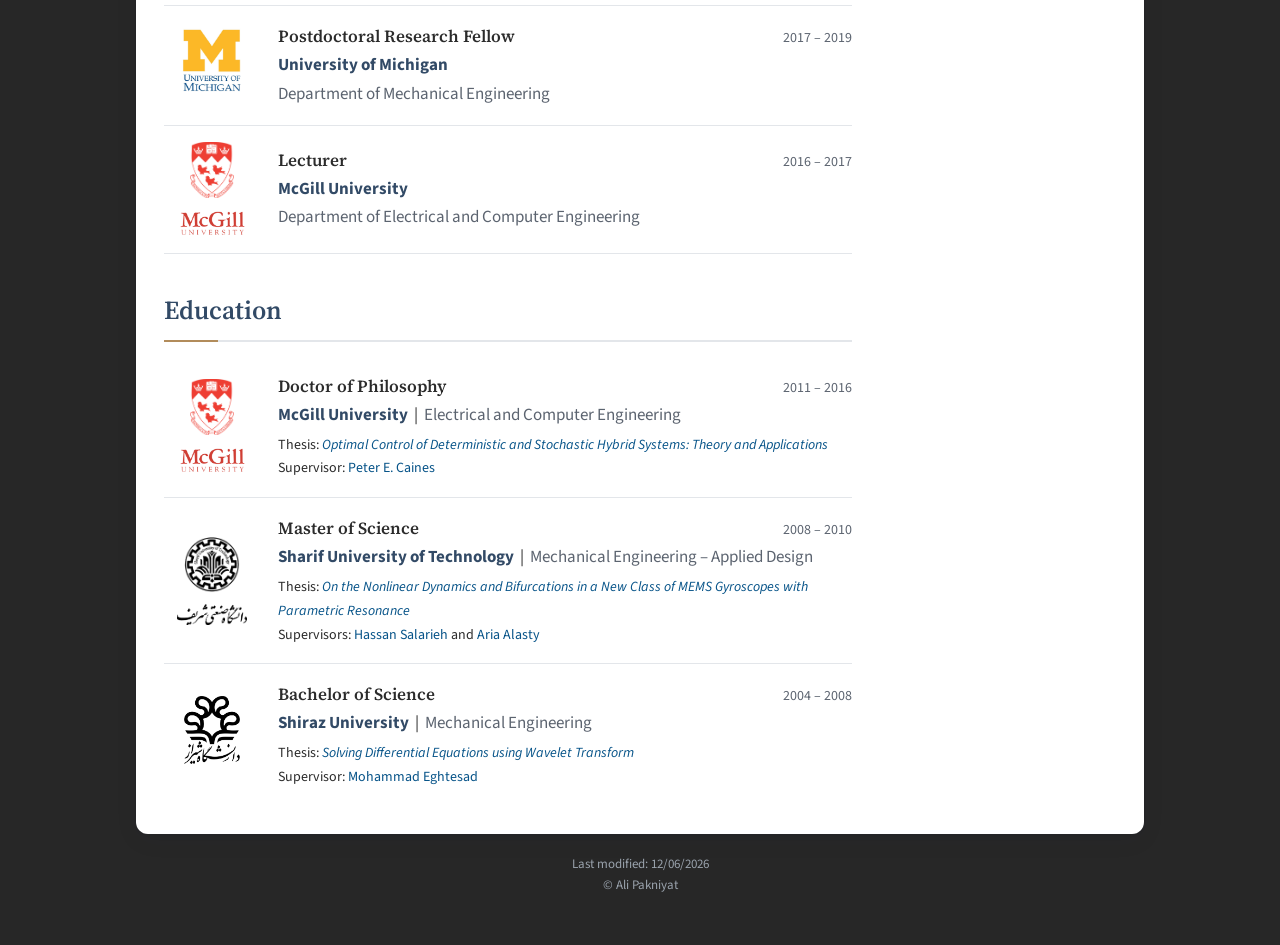
==== commit f99c2406: "Add files via upload" ====
--- a/index.html
+++ b/index.html
@@ -1,391 +1,243 @@
-<!DOCTYPE html PUBLIC "-//W3C//DTD XHTML 1.0 Transitional//EN" "http://www.w3.org/TR/xhtml1/DTD/xhtml1-transitional.dtd">
-<html xmlns="http://www.w3.org/1999/xhtml">
-<head>
-<meta name="viewport" content="width=device-width">
-<meta http-equiv="Content-Type" content="text/html; charset=UTF-8" />
-<title>Ali Pakniyat</title>
-<link href="defaultstyles.css" rel="stylesheet" media="screen" />
-<script type="text/javascript" src="branding.js"></script>
-<script type="text/JavaScript" src="curvycorners.js"></script>
-<style>
-img {
-    max-width: 100%;
-}
-</style>
-
-</head>
-
-<body>
-<div id="container">
-	<div id="ali"><script type="text/javascript">aliheader();</script></div>
-    <div id="wrapper">
-    <div id="banner">
-    	<h1>Ali Pakniyat</h1>
-    </div>
-    <div id="nav">
-    	<ul>
-      	<li><a href="index.html">Home</a></li>
-            <li><a href="Research.html">Research</a></li>
-            <li><a href="Teaching.html">Teaching</a></li>
-            <li><a href="Publications.html">Publications</a></li>
-            <li><a href="CV.html">CV</a></li>
-            <li><a href="Contact.html">Contact</a></li>
-
-        </ul>
-    </div>
-    <div id="page">
-		
-        <div id="content">
-        
-        <div id="sidebar">
-        		<img src="Ali_Pakniyat_UA.jpeg" title="Ali Pakniyat" id="fac_photo"/>
-        		<h3>Contact</h3>
-        		<p>Room 3010 <br />
-                    South Engineering Research Complex (SERC) <br />
-                    Shelby Ln, Tuscaloosa, AL 35401, USA<br />
-                    <br />
-  				Email: apakniyat {at} ua {dot} edu
-                    <br />
-            
-            </p>
-        	</div>
-        
-        	<p>Ali Pakniyat is an Assistant Professor in the department of <a target="_blank" href="http://me.eng.ua.edu/">Mechanical Engineering</a> at the University of Alabama. He received  the B.Sc. degree in Mechanical Engineering from <a target="_blank" href="http://shirazu.ac.ir/en">Shiraz University</a>, the M.Sc. degree in Mechanical Engineering from <a target="_blank" href="http://www.en.sharif.edu/">Sharif University of Technology</a>, and the Ph.D. degree in Electrical Engineering from <a target="_blank" href="http://www.mcgill.ca/">McGill University</a>. After holding a Lecturer position at the <a target="_blank" href="http://www.mcgill.ca/ece/">Electrical and Computer Engineering department</a>  of McGill University, and two postdoctoral positions in the department of <a target="_blank" href="https://me.engin.umich.edu/">Mechanical Engineering</a> at the University of Michigan and the <a target="_blank" href="http://robotics.gatech.edu/">Institute for Robotics and Intelligent Machines</a> at Georgia Tech, he joined the University of Alabama in 2021 where he is now an Assistant Professor in the department of <a target="_blank" href="http://me.eng.ua.edu/">Mechanical Engineering</a>. <br><br> 
-                
-                
-                His research interests include deterministic and stochastic optimal control, nonlinear and hybrid systems, analytical mechanics and chaos, with applications in automotive industry, sensors and actuators, and robotics.
-                
-                <br />
-                <br />
-                <br />
-                <br />
-                <br />
-                <br />
-                <br />
-                <br />
-                <br />
-                
-            
-                            
-</p><h2 class="wsite-content-title" style="text-align:left;"><font size="5"> Academic Appointments:</font></h2>
-
-                <div id="main-wrap">
-		<div class="container"><div id="wsite-content" class="wsite-elements wsite-not-footer">
-<div><div class="wsite-multicol"><div class="wsite-multicol-table-wrap" style="margin:0 -20px;">
-	<table class="wsite-multicol-table">
-		<tbody class="wsite-multicol-tbody">
-			<tr class="wsite-multicol-tr">
-				<td class="wsite-multicol-col" style="width:10%; padding:0 20px;">
-					
-						
-
-<div><div class="wsite-image wsite-image-border-none " style="padding-top:10px;padding-bottom:10px;margin-left:5px;margin-right:0;text-align:center">
-<a>
-</a><a target="_blank" href="https://www.ua.edu/"><img src="./images/UA_Official.png" alt="Picture" width="65"> 
-</a>
-<div style="display:block;font-size:90%"></div>
-</div></div>
-
-
-					
-				</td>				<td class="wsite-multicol-col" style="width:90%; padding:0 20px;">
-					
-
-                
-<h2 class="wsite-content-title" style="text-align:left;"><font size="3">Assistant Professor &nbsp; &nbsp; &nbsp; &nbsp; &nbsp; &nbsp; &nbsp; &nbsp; &nbsp; &nbsp; &nbsp; &nbsp; &nbsp; &nbsp; &nbsp; &nbsp; &nbsp; &nbsp; &nbsp; &nbsp; &nbsp; &nbsp; &nbsp; &nbsp; &nbsp; &nbsp; &nbsp; &nbsp; &nbsp; &nbsp; &nbsp; &nbsp; &nbsp; &nbsp; &nbsp; &nbsp; &nbsp; &nbsp; &nbsp; &nbsp; &nbsp; &nbsp; &nbsp; &nbsp; &nbsp; 2021 - present</font></h2>
-<div class="paragraph" style="text-align:left;"><strong>University of Alabama</strong><strong> <br> </strong> Department of Mechanical Engineering<br></div>
-
-
-					
-				</td>			</tr>
-		</tbody>
-	</table>
-</div></div></div>
-
-            <br>
-            
-            
-</div>
-</div>
-	</div>
-            <div id="main-wrap">
-		<div class="container"><div id="wsite-content" class="wsite-elements wsite-not-footer">
-<div><div class="wsite-multicol"><div class="wsite-multicol-table-wrap" style="margin:0 -20px;">
-	<table class="wsite-multicol-table">
-		<tbody class="wsite-multicol-tbody">
-			<tr class="wsite-multicol-tr">
-				<td class="wsite-multicol-col" style="width:10%; padding:0 20px;">
-					
-
-                    
-                    
-
-<div><div class="wsite-image wsite-image-border-none " style="padding-top:10px;padding-bottom:10px;margin-left:5px;margin-right:0;text-align:center">
-<a>
-</a><a target="_blank" href="https://www.gatech.edu/"><img src="images/GATech.jpeg" alt="Picture" width="65">
-</a>
-<div style="display:block;font-size:90%"></div>
-</div></div>
-
-
-					
-				</td>				<td class="wsite-multicol-col" style="width:90%; padding:0 20px;">
-					
-
-                
-<h2 class="wsite-content-title" style="text-align:left;"><font size="3">Postdoctoral Research Fellow &nbsp; &nbsp; &nbsp; &nbsp; &nbsp; &nbsp; &nbsp; &nbsp; &nbsp; &nbsp; &nbsp; &nbsp; &nbsp; &nbsp; &nbsp; &nbsp; &nbsp; &nbsp; &nbsp; &nbsp; &nbsp; &nbsp; &nbsp; &nbsp; &nbsp; &nbsp; &nbsp; &nbsp; &nbsp; &nbsp; &nbsp; &nbsp; &nbsp; &nbsp; &nbsp; &nbsp; &nbsp; &nbsp; 2019 - 2021</font></h2>
-<div class="paragraph" style="text-align:left;"><strong>Georgia Institute of Technology</strong><strong> <br> </strong> Institute for Robotics and Intelligent Machines<br></div>
-
-
-					
-				</td>			</tr>
-		</tbody>
-	</table>
-</div></div></div>
-
-            <br>
-            
-            
-</div>
-</div>
-	</div>
-            <div id="main-wrap">
-		<div class="container"><div id="wsite-content" class="wsite-elements wsite-not-footer">
-<div><div class="wsite-multicol"><div class="wsite-multicol-table-wrap" style="margin:0 -20px;">
-	<table class="wsite-multicol-table">
-		<tbody class="wsite-multicol-tbody">
-			<tr class="wsite-multicol-tr">
-				<td class="wsite-multicol-col" style="width:10%; padding:0 20px;">
-					
-
-
-<div><div class="wsite-image wsite-image-border-none " style="padding-top:10px;padding-bottom:10px;margin-left:5px;margin-right:0;text-align:center">
-<a>
-</a><a target="_blank" href="https://www.umich.edu/"><img src="images/UofM.jpg" alt="Picture" width="65">
-</a>
-<div style="display:block;font-size:90%"></div>
-</div></div>
-
-
-					
-				</td>				<td class="wsite-multicol-col" style="width:90%; padding:0 20px;">
-
-
-<h2 class="wsite-content-title" style="text-align:left;"><font size="3">Postdoctoral Research Fellow &nbsp; &nbsp; &nbsp; &nbsp; &nbsp; &nbsp; &nbsp; &nbsp; &nbsp; &nbsp; &nbsp; &nbsp; &nbsp; &nbsp; &nbsp; &nbsp; &nbsp; &nbsp; &nbsp; &nbsp; &nbsp; &nbsp; &nbsp; &nbsp; &nbsp; &nbsp; &nbsp; &nbsp; &nbsp; &nbsp; &nbsp; &nbsp; &nbsp; &nbsp; &nbsp; &nbsp; &nbsp; &nbsp; 2017 - 2019</font></h2>
-<div class="paragraph" style="text-align:left;"><strong>University of Michigan</strong><strong> <br> </strong>Department of Mechanical Engineering<br></div>
-
-
-					
-				</td>			</tr>
-		</tbody>
-	</table>
-</div></div></div>
-
-            <br>
-            
-            
-</div>
-</div>
-	</div>
-            <div id="main-wrap">
-		<div class="container"><div id="wsite-content" class="wsite-elements wsite-not-footer">
-<div><div class="wsite-multicol"><div class="wsite-multicol-table-wrap" style="margin:0 -20px;">
-	<table class="wsite-multicol-table">
-		<tbody class="wsite-multicol-tbody">
-			<tr class="wsite-multicol-tr">
-				<td class="wsite-multicol-col" style="width:10%; padding:0 20px;">
-					
-						
-
-<div><div class="wsite-image wsite-image-border-none " style="padding-top:10px;padding-bottom:10px;margin-left:5px;margin-right:0;text-align:center">
-<a>
-</a><a target="_blank" href="http://www.mcgill.ca/"><img src="images/McGill.png" alt="Picture" width="45"> <img src="images/McGill2.png" alt="Picture" width="65">
-</a>
-<div style="display:block;font-size:90%"></div>
-</div></div>
-
-
-					
-				</td>				<td class="wsite-multicol-col" style="width:90%; padding:0 20px;">
-					
-						
-
-<h2 class="wsite-content-title" style="text-align:left;"><font size="3">Lecturer &nbsp; &nbsp; &nbsp; &nbsp; &nbsp; &nbsp; &nbsp; &nbsp; &nbsp; &nbsp; &nbsp; &nbsp; &nbsp; &nbsp; &nbsp; &nbsp; &nbsp; &nbsp; &nbsp; &nbsp; &nbsp; &nbsp; &nbsp; &nbsp; &nbsp; &nbsp; &nbsp; &nbsp; &nbsp; &nbsp; &nbsp; &nbsp; &nbsp; &nbsp; &nbsp; &nbsp; &nbsp; &nbsp; &nbsp; &nbsp; &nbsp; &nbsp; &nbsp; &nbsp; &nbsp; &nbsp; &nbsp; &nbsp; &nbsp; &nbsp; &nbsp; &nbsp; &nbsp; &nbsp; 2016 - 2017</font></h2>
-
-<div class="paragraph" style="text-align:left;"><strong>McGill University</strong><strong> 
-    <br>
-    </strong>Department of Electrical and Computer Engineering<br></div>
-
-
-					
-				</td>			</tr>
-		</tbody>
-	</table>
-</div></div></div>
-
-            <br>
-            
-            
-</div>
-</div>
-	</div>
-            
-
-            
-            
-            
-            
-            
-            
-            
-            
-            
-            
-            
-            
-<h2 class="wsite-content-title" style="text-align:left;"><font size="5">Educations:</font></h2>
-
-                <div id="main-wrap">
-		<div class="container"><div id='wsite-content' class='wsite-elements wsite-not-footer'>
-<div><div class="wsite-multicol"><div class="wsite-multicol-table-wrap" style="margin:0 -20px;">
-	<table class="wsite-multicol-table">
-		<tbody class="wsite-multicol-tbody">
-			<tr class="wsite-multicol-tr">
-				<td class="wsite-multicol-col" style="width:10%; padding:0 20px;">
-					
-						
-
-<div><div class="wsite-image wsite-image-border-none " style="padding-top:10px;padding-bottom:10px;margin-left:5px;margin-right:0;text-align:center">
-<a>
-<a target="_blank" href="http://www.mcgill.ca"><img src="images/McGill.png" alt="Picture" width="45" /> <img src="images/McGill2.png" alt="Picture" width="65" />
-</a>
-<div style="display:block;font-size:90%"></div>
-</div></div>
-
-
-					
-				</td>				<td class="wsite-multicol-col" style="width:90%; padding:0 20px;">
-					
-						
-
-<h2 class="wsite-content-title" style="text-align:left;"><font size="3">Doctor of Philosophy &nbsp &nbsp &nbsp &nbsp &nbsp &nbsp &nbsp &nbsp &nbsp &nbsp &nbsp &nbsp &nbsp &nbsp &nbsp &nbsp &nbsp &nbsp &nbsp &nbsp &nbsp &nbsp &nbsp &nbsp &nbsp &nbsp &nbsp &nbsp &nbsp &nbsp &nbsp &nbsp &nbsp &nbsp &nbsp &nbsp &nbsp &nbsp &nbsp &nbsp &nbsp &nbsp &nbsp &nbsp 2011 - 2016</font></h2>
-
-<div class="paragraph" style="text-align:left;"><strong>McGill University</strong><strong>&nbsp; | &nbsp;</strong>Electrical and Computer Engineering<br /><span><font size="2">Thesis:&nbsp;</font></span><font color="#24678d"><strong><font size="2">Optimal Control of Deterministic and Stochastic Hybrid Systems: Theory and Applications</font></strong></font><br /><font size="2">Supervisor: </font><a target="_blank" href="http://www.cim.mcgill.ca/~peterc/"><strong><span><font size="2">Peter E. </font></span><span><font size="2">Caines</font></span></strong> </a></div>
-
-
-					
-				</td>			</tr>
-		</tbody>
-	</table>
-</div></div></div>
-
-            <br />
-            
-            
-<div><div class="wsite-multicol"><div class="wsite-multicol-table-wrap" style="margin:0 -20px;">
-	<table class="wsite-multicol-table">
-		<tbody class="wsite-multicol-tbody">
-			<tr class="wsite-multicol-tr">
-				<td class="wsite-multicol-col" style="width:10%; padding:0 20px;">
-					
-						
-
-<div><div class="wsite-image wsite-image-border-none " style="padding-top:10px;padding-bottom:10px;margin-left:0;margin-right:0;text-align:right">
-<a>
-<a target="_blank" href="http://www.en.sharif.edu/"><img src="images/SharifU.png" alt="Picture" width="70" /> <img src="images/SharifU2.png" alt="Picture" width="70" />
-</a>
-<div style="display:block;font-size:90%"></div>
-</div></div>
-
-
-					
-				</td>				<td class="wsite-multicol-col" style="width:90%; padding:0 20px;">
-					
-						
-
-<h2 class="wsite-content-title" style="text-align:left;"><font size="3">Master of Science &nbsp &nbsp &nbsp &nbsp &nbsp &nbsp &nbsp &nbsp &nbsp &nbsp &nbsp &nbsp &nbsp &nbsp &nbsp &nbsp &nbsp &nbsp &nbsp &nbsp &nbsp &nbsp &nbsp &nbsp &nbsp &nbsp &nbsp &nbsp &nbsp &nbsp &nbsp &nbsp &nbsp &nbsp &nbsp &nbsp &nbsp &nbsp &nbsp &nbsp &nbsp &nbsp &nbsp &nbsp &nbsp &nbsp &nbsp 2008 - 2010</font></h2>
-
-<div class="paragraph" style="text-align:left;"><strong>Sharif University of Technology</strong><strong>&nbsp; | &nbsp;</strong>Mechanical Engineering - Applied Design<br /><font size="2">Thesis:&nbsp;</font><font color="#24678d"><strong><font size="2"><span>On the </span><span>Nonlinear</span><span> Dynamics and Bifurcations in a New Class of </span><span>MEMS</span><span> Gyroscopes with Parametric Resonance</span></strong></font><br /><font size="2">Supervisors:&nbsp;</font><strong><font size="2"><a href="http://sharif.edu/~salarieh/" target="_blank">Hassan Salarieh</a>&nbsp;and <a href="http://sharif.ir/~aalasti/" target="_blank">Aria Alasty</a></font></strong></div>
-
-
-					
-				</td>			</tr>
-		</tbody>
-	</table>
-</div></div></div>
-            
-            <br />
-
-<div><div class="wsite-multicol"><div class="wsite-multicol-table-wrap" style="margin:0 -20px;">
-	<table class="wsite-multicol-table">
-		<tbody class="wsite-multicol-tbody">
-			<tr class="wsite-multicol-tr">
-				<td class="wsite-multicol-col" style="width:10%; padding:0 20px;">
-					
-						
-
-<div><div class="wsite-image wsite-image-border-none " style="padding-top:10px;padding-bottom:10px;margin-left:0;margin-right:0;text-align:right">
-<a>
-<a target="_blank" href="http://shirazu.ac.ir/en"><img src="images/ShirazU2.png" alt="Picture" width="70" />
-</a>
-<div style="display:block;font-size:90%"></div>
-</div></div>
-
-
-					
-				</td>				<td class="wsite-multicol-col" style="width:90%; padding:0 20px;">
-					
-						
-
-<h2 class="wsite-content-title" style="text-align:left;"><font size="3">Bachelor of Science &nbsp &nbsp &nbsp &nbsp &nbsp &nbsp &nbsp &nbsp &nbsp &nbsp &nbsp &nbsp &nbsp &nbsp &nbsp &nbsp &nbsp &nbsp &nbsp &nbsp &nbsp &nbsp &nbsp &nbsp &nbsp &nbsp &nbsp &nbsp &nbsp &nbsp &nbsp &nbsp &nbsp &nbsp &nbsp &nbsp &nbsp &nbsp &nbsp &nbsp &nbsp &nbsp &nbsp &nbsp &nbsp &nbsp 2004 - 2008</font><br /></h2>
-
-<div class="paragraph" style="text-align:left;"><strong>Shiraz University&nbsp; | &nbsp;</strong>Mechanical Engineering<br /><font size="2">Thesis:</font><font color="#24678d"><strong><font size="2">&nbsp;</font></strong><strong><font size="2">Solving Differential Equations using Wavelet Transform</strong></font><br /><font size="2">Supervisor: <strong><a href="http://shirazu.academia.edu/MohammadEghtesad" target="_blank">Mohammad Eghtesad</a></strong></font></div>
-
-
-					
-				</td>			</tr>
-		</tbody>
-	</table>
-</div></div></div></div>
-</div>
-	</div>
-
-
-
-            
-            </p>
-
-
-        </div>
-	</div>
-    </div>
-    
-    
-    
-    
-    <div id="footer">
-        <script type="text/javascript"> document.write("Last Modified: " + document.lastModified.slice(0,10));</script> <br />
-        &copy; Ali Pakniyat &nbsp
-    </div>
-</div>
-    
-    <!-- Start of StatCounter Code for Default Guide -->
-<script type="text/javascript">
-var sc_project=10711985; 
-var sc_invisible=0; 
-var sc_security="f06e3bd2"; 
-var scJsHost = (("https:" == document.location.protocol) ?
-"https://secure." : "http://www.");
-document.write("<sc"+"ript type='text/javascript' src='" +
-scJsHost+
-"statcounter.com/counter/counter.js'></"+"script>");
-</script>
-<noscript><div class="statcounter"><a title="shopify
-analytics tool" href="http://statcounter.com/shopify/"
-target="_blank"><img class="statcounter"
-src="http://c.statcounter.com/10711985/0/f06e3bd2/0/"
-alt="shopify analytics tool"></a></div></noscript>
-<!-- End of StatCounter Code for Default Guide -->
-    
-</body>
-</html>
+<!DOCTYPE html>
+<html lang="en">
+<head>
+<meta charset="UTF-8" />
+<meta name="viewport" content="width=device-width, initial-scale=1" />
+<title>Ali Pakniyat</title>
+<meta name="description" content="Ali Pakniyat — founder and director of the Multi-Modal Multi-Agent Control (M3AC) Lab and Assistant Professor of Mechanical Engineering at the University of Alabama. Research on optimal control of deterministic and stochastic nonlinear multi-modal and multi-agent systems." />
+
+<link rel="preconnect" href="https://fonts.googleapis.com" />
+<link rel="preconnect" href="https://fonts.gstatic.com" crossorigin />
+<link href="https://fonts.googleapis.com/css2?family=Source+Serif+4:opsz,wght@8..60,400;8..60,500;8..60,600;8..60,700&family=Source+Sans+3:wght@400;500;600;700&display=swap" rel="stylesheet" />
+
+<link href="styles.css" rel="stylesheet" />
+<script src="branding.js"></script>
+</head>
+
+<body>
+<div id="container">
+
+  <div id="ali"><script>aliheader();</script></div>
+
+  <div id="wrapper">
+
+    <header id="banner">
+      <h1>Ali Pakniyat</h1>
+      <p class="subtitle">Founder &amp; Director, M&sup3;AC Lab &middot; Assistant Professor, Mechanical Engineering</p>
+    </header>
+
+    <nav id="nav">
+      <div class="nav-inner">
+        <button class="nav-toggle" aria-label="Toggle navigation" aria-expanded="false">&#9776; Menu</button>
+        <ul id="navmenu">
+          <li><a href="index.html" class="current">Home</a></li>
+          <li><a href="Research.html">Research</a></li>
+          <li><a href="Teaching.html">Teaching &amp; Mentoring</a></li>
+          <li><a href="Publications.html">Publications</a></li>
+          <li><a href="CV.html">CV</a></li>
+          <li><a href="Contact.html">Contact</a></li>
+        </ul>
+      </div>
+    </nav>
+
+    <div id="page">
+      <div id="content">
+
+        <!-- Sidebar -->
+        <aside id="sidebar">
+          <img src="Ali_Pakniyat_2025_profile_size.jpeg" title="Ali Pakniyat" id="fac_photo"
+               alt="Ali Pakniyat"
+               onerror="this.style.display='none'" />
+          <h3>Contact</h3>
+          <p>
+            m3ac.lab&nbsp;{at}&nbsp;gmail&nbsp;{dot}&nbsp;com
+          </p>
+          <h3>Links</h3>
+          <ul class="sidebar-links">
+            <li><a href="Research.html">Research</a></li>
+            <li><a href="Publications.html">Publications</a></li>
+            <li><a href="CV.html">Curriculum Vitae</a></li>
+          </ul>
+        </aside>
+
+        <!-- Main column -->
+        <div class="main-col">
+
+          <p class="lead">
+            <strong>Ali Pakniyat</strong> is the founder and director of
+            <strong>Multi-Modal Multi-Agent Control (M&sup3;AC) Lab</strong>, and an Assistant
+            Professor in the Department of <a target="_blank" href="http://me.eng.ua.edu/">Mechanical Engineering</a>
+            at the <a target="_blank" href="https://www.ua.edu/">University of Alabama</a>. He received his Ph.D.
+            from the Department of Electrical and Computer Engineering at
+            <a target="_blank" href="http://www.mcgill.ca/">McGill University</a>, followed by two postdoctoral
+            positions in the Department of <a target="_blank" href="https://me.engin.umich.edu/">Mechanical Engineering</a>
+            at the <a target="_blank" href="https://www.umich.edu/">University of Michigan</a> and in the
+            <a target="_blank" href="http://robotics.gatech.edu/">Institute for Robotics and Intelligent Machines (IRIM)</a>
+            at <a target="_blank" href="https://www.gatech.edu/">Georgia Tech</a>.
+          </p>
+
+          <p>
+            His research establishes a unified mathematical and computational foundation for the
+            optimal control of deterministic and stochastic nonlinear multi-modal and multi-agent systems. Key
+            theoretical contributions include <a href="Research.html#theory">unifying the Hybrid Minimum Principle (HMP) and
+            Hybrid Dynamic Programming (HDP)</a>, establishing rigorous frameworks for <a href="Research.html#future">exact state delivery
+            and measure-theoretic distribution shaping</a> for nonlinear stochastic systems, and advancing multi-agent
+            theory ranging from finite networks of agents to <a href="Research.html#theory">emergent mean-field and graphon limits</a>.
+          </p>
+
+          <p>
+            To translate these theoretical guarantees into deployable physical autonomy, he leverages
+            techniques from convex optimization, Monte Carlo sampling, <a href="Research.html#algorithms">Rapidly-exploring Random Trees (RRT), and
+            generative machine learning</a> to overcome high-dimensional computational bottlenecks. These solutions are
+            <a href="Research.html#applications">validated across real-world domains</a> — including multi-modal AeroMarine drones, electric-vehicle
+            powertrains, Mars surface delivery systems, epidemiology and mathematical-finance models, and
+            heterogeneous multi-agent systems.
+          </p>
+
+          <!-- Deployment strip -->
+          <h2>From Theory to Deployed Autonomy</h2>
+          <p class="section-lead">Validated across real-world domains.</p>
+          <div class="deploy-strip">
+            <div class="deploy-card">
+              <a href="Research.html#applications" style="text-decoration: none; color: inherit;">
+                <div class="thumb"><img src="images/AeroMarine.png" alt="Multi-modal AeroMarine drone"
+                     onerror="this.parentNode.textContent='AeroMarine drone';" /></div>
+                <div class="body">
+                  <h4 style="text-decoration: underline;">AeroMarine Drones</h4>
+                  <p>Multi-modal air&ndash;water autonomy with mode-switching dynamics.</p>
+                </div>
+              </a>
+            </div>
+            <div class="deploy-card">
+              <a href="Research.html#applications" style="text-decoration: none; color: inherit;">
+                <div class="thumb"><img src="images/Transmission_All.png" alt="Electric-vehicle powertrain"
+                     onerror="this.parentNode.textContent='EV powertrain';" /></div>
+                <div class="body">
+                  <h4 style="text-decoration: underline;">EV Powertrains</h4>
+                  <p>Optimal transmission and energy control for electric vehicles.</p>
+                </div>
+              </a>
+            </div>
+            <div class="deploy-card">
+              <a href="Research.html#future" style="text-decoration: none; color: inherit;">
+                <div class="thumb"><img src="images/M3AC_MarsRoverLandingStages.png" alt="Mars surface delivery system"
+                     onerror="this.parentNode.textContent='Mars delivery';" /></div>
+                <div class="body">
+                  <h4 style="text-decoration: underline;">Mars Delivery</h4>
+                  <p>Guidance for surface-delivery systems under uncertainty.</p>
+                </div>
+              </a>
+            </div>
+            <div class="deploy-card">
+              <a href="Research.html#theory" style="text-decoration: none; color: inherit;">
+                <div class="thumb"><img src="images/robots.png" alt="Heterogeneous multi-agent systems"
+                     onerror="this.parentNode.textContent='Multi-agent systems';" /></div>
+                <div class="body">
+                  <h4 style="text-decoration: underline;">Multi-Agent Systems</h4>
+                  <p>From finite networks to mean-field and graphon limits.</p>
+                </div>
+              </a>
+            </div>
+          </div>
+
+          <!-- Appointments -->
+          <h2>Appointments</h2>
+
+          <div class="entry">
+            <div class="logo"><a target="_blank" href="https://www.ua.edu/"><img src="images/UA_Official.png" alt="University of Alabama" onerror="this.style.display='none';this.parentNode.textContent='UA';" /></a></div>
+            <div class="info">
+              <div class="role"><span class="title">Assistant Professor</span><span class="years">2021 &ndash; present</span></div>
+              <div><span class="org">University of Alabama</span><br /><span class="dept">Department of Mechanical Engineering</span></div>
+            </div>
+          </div>
+
+          <div class="entry">
+            <div class="logo"><a target="_blank" href="https://www.gatech.edu/"><img src="images/GATech.jpeg" alt="Georgia Tech" onerror="this.style.display='none';this.parentNode.textContent='GT';" /></a></div>
+            <div class="info">
+              <div class="role"><span class="title">Postdoctoral Research Fellow</span><span class="years">2019 &ndash; 2021</span></div>
+              <div><span class="org">Georgia Institute of Technology</span><br /><span class="dept">Institute for Robotics and Intelligent Machines</span></div>
+            </div>
+          </div>
+
+          <div class="entry">
+            <div class="logo"><a target="_blank" href="https://www.umich.edu/"><img src="images/UofM.jpg" alt="University of Michigan" onerror="this.style.display='none';this.parentNode.textContent='UM';" /></a></div>
+            <div class="info">
+              <div class="role"><span class="title">Postdoctoral Research Fellow</span><span class="years">2017 &ndash; 2019</span></div>
+              <div><span class="org">University of Michigan</span><br /><span class="dept">Department of Mechanical Engineering</span></div>
+            </div>
+          </div>
+
+          <div class="entry">
+            <div class="logo logo-pair"><a target="_blank" href="http://www.mcgill.ca"><img src="images/McGill.png" alt="Picture" width="45" /> <img src="images/McGill2.png" alt="Picture" width="65" />
+</a></div>
+            <div class="info">
+              <div class="role"><span class="title">Lecturer</span><span class="years">2016 &ndash; 2017</span></div>
+              <div><span class="org">McGill University</span><br /><span class="dept">Department of Electrical and Computer Engineering</span></div>
+            </div>
+          </div>
+
+          <!-- Education -->
+          <h2>Education</h2>
+
+          <div class="entry">
+            <div class="logo logo-pair"><a target="_blank" href="http://www.mcgill.ca"><img src="images/McGill.png" alt="Picture" width="45" /> <img src="images/McGill2.png" alt="Picture" width="65" />
+</a></div>
+            <div class="info">
+              <div class="role"><span class="title">Doctor of Philosophy</span><span class="years">2011 &ndash; 2016</span></div>
+              <div><span class="org">McGill University</span> &nbsp;|&nbsp; <span class="dept">Electrical and Computer Engineering</span></div>
+              <div class="thesis">Thesis: <span class="tt">Optimal Control of Deterministic and Stochastic Hybrid Systems: Theory and Applications</span><br />
+                Supervisor: <a target="_blank" href="http://www.cim.mcgill.ca/~peterc/">Peter E. Caines</a></div>
+            </div>
+          </div>
+
+          <div class="entry">
+            <div class="logo logo-pair"><a target="_blank" href="http://www.en.sharif.edu/"><img src="images/SharifU.png" alt="Picture" width="90" /> <img src="images/SharifU2.png" alt="Picture" width="70" />
+</a></div>
+            <div class="info">
+              <div class="role"><span class="title">Master of Science</span><span class="years">2008 &ndash; 2010</span></div>
+              <div><span class="org">Sharif University of Technology</span> &nbsp;|&nbsp; <span class="dept">Mechanical Engineering &ndash; Applied Design</span></div>
+              <div class="thesis">Thesis: <span class="tt">On the Nonlinear Dynamics and Bifurcations in a New Class of MEMS Gyroscopes with Parametric Resonance</span><br />
+                Supervisors: <a target="_blank" href="http://sharif.edu/~salarieh/">Hassan Salarieh</a> and <a target="_blank" href="http://sharif.ir/~aalasti/">Aria Alasty</a></div>
+            </div>
+          </div>
+
+          <div class="entry">
+            <div class="logo"><a target="_blank" href="http://shirazu.ac.ir/en"><img src="images/ShirazU2.png" alt="Shiraz University" onerror="this.style.display='none';this.parentNode.textContent='Shiraz';" /></a></div>
+            <div class="info">
+              <div class="role"><span class="title">Bachelor of Science</span><span class="years">2004 &ndash; 2008</span></div>
+              <div><span class="org">Shiraz University</span> &nbsp;|&nbsp; <span class="dept">Mechanical Engineering</span></div>
+              <div class="thesis">Thesis: <span class="tt">Solving Differential Equations using Wavelet Transform</span><br />
+                Supervisor: <a target="_blank" href="http://shirazu.academia.edu/MohammadEghtesad">Mohammad Eghtesad</a></div>
+            </div>
+          </div>
+
+        </div><!-- /main-col -->
+      </div><!-- /content -->
+    </div><!-- /page -->
+
+  </div><!-- /wrapper -->
+
+  <footer id="footer">
+    <span id="lastmod"></span><br />
+    &copy; Ali Pakniyat
+  </footer>
+
+</div><!-- /container -->
+
+<script>
+  // Mobile nav toggle
+  (function () {
+    var btn = document.querySelector('.nav-toggle');
+    var menu = document.getElementById('navmenu');
+    if (btn && menu) {
+      btn.addEventListener('click', function () {
+        var open = menu.classList.toggle('open');
+        btn.setAttribute('aria-expanded', open ? 'true' : 'false');
+      });
+    }
+    var lm = document.getElementById('lastmod');
+    if (lm) { lm.textContent = 'Last modified: ' + document.lastModified.slice(0, 10); }
+  })();
+</script>
+</body>
+</html>
--- a/styles.css
+++ b/styles.css
@@ -0,0 +1,583 @@
+/* ============================================================
+Ali Pakniyat — personal site
+Responsive rebuild. Preserves the original navy/gold/cream
+academic identity while adding a modern, mobile-first layout.
+Palette carried from the original defaultstyles.css:
+navy #324a66 (banner)
+gold #b28c5b (accent rule)
+link #065388 / hover #990000
+============================================================ */
+
+:root {
+--navy: #324a66;
+--navy-dark: #273a52;
+--gold: #b28c5b;
+--link: #065388;
+--link-hover:#990000;
+--ink: #2b2b2b;
+--muted: #5c6470;
+--line: #e3e6ea;
+--surface: #ffffff;
+--surface-2: #f4f6f8;
+--page-bg: #272727; /* dark outer background, as in the original site */
+
+--maxw: 1040px;
+--radius: 12px;
+--shadow: 0 1px 3px rgba(20,30,45,.08), 0 6px 24px rgba(20,30,45,.06);
+
+--font-body: "Source Sans 3", "Lucida Sans Unicode", "Lucida Grande", Arial, Helvetica, sans-serif;
+--font-head: "Source Serif 4", Georgia, "Times New Roman", serif;
+}
+
+* { box-sizing: border-box; }
+
+html { scroll-behavior: smooth; }
+
+body {
+margin: 0;
+padding: 0;
+background: var(--page-bg);
+color: var(--ink);
+font-family: var(--font-body);
+font-size: 17px;
+line-height: 1.65;
+-webkit-font-smoothing: antialiased;
+text-rendering: optimizeLegibility;
+}
+
+img, video { max-width: 100%; height: auto; border: none; }
+
+a { color: var(--link); text-decoration: none; }
+a:hover { color: var(--link-hover); }
+
+/* ---------- Layout shell ---------- */
+#container {
+max-width: var(--maxw);
+margin: 0 auto;
+padding: 0 16px 48px;
+}
+
+/* ---------- Logo header (from branding.js) ---------- */
+/* Small white wordmark floating on the dark page background,
+above (and separate from) the navy name banner — as in the
+original site. */
+#ali {
+text-align: left;
+padding: 12px 4px 0px;
+}
+
+#ali img {
+max-width: 600px; /* small, like the original */
+width: 60%;
+min-width: 240px;
+height: auto;
+}
+
+#wrapper {
+background: var(--surface);
+border-radius: var(--radius);
+box-shadow: var(--shadow);
+overflow: hidden;
+}
+
+/* ---------- Banner ---------- */
+#banner {
+background: var(--navy);
+color: #fff;
+padding: 22px 28px;
+border-bottom: 3px solid var(--gold);
+}
+
+#banner h1 {
+margin: 0;
+font-family: var(--font-head);
+font-weight: 600;
+font-size: clamp(26px, 4vw, 34px);
+letter-spacing: .2px;
+}
+
+#banner .subtitle {
+margin: 6px 0 0;
+color: #cdd6e2;
+font-size: 14px;
+letter-spacing: .06em;
+text-transform: uppercase;
+}
+
+/* ---------- Navigation ---------- */
+#nav {
+background: var(--surface-2);
+border-bottom: 1px solid var(--line);
+position: sticky;
+top: 0;
+z-index: 40;
+}
+
+.nav-inner {
+display: flex;
+align-items: center;
+justify-content: space-between;
+padding: 0 12px;
+}
+
+#nav ul {
+list-style: none;
+margin: 0;
+padding: 0;
+display: flex;
+flex-wrap: wrap;
+}
+
+#nav li { display: block; }
+#nav a {
+display: block;
+padding: 13px 15px;
+font-size: 15.5px;
+font-weight: 600;
+color: #3a434f;
+border-bottom: 3px solid transparent;
+}
+
+#nav a:hover { color: var(--navy); background: #e9edf1; }
+#nav a.current {
+color: var(--navy);
+border-bottom-color: var(--gold);
+}
+
+/* hamburger — hidden on desktop */
+.nav-toggle {
+display: none;
+background: none;
+border: 0;
+cursor: pointer;
+padding: 12px 14px;
+font-size: 22px;
+color: var(--navy);
+}
+
+/* ---------- Page / content ---------- */
+#page { padding: 28px; }
+
+#content {
+display: grid;
+grid-template-columns: 1fr 230px;
+grid-template-areas: "main side";
+gap: 34px;
+align-items: start;
+line-height: 1.7;
+}
+
+.main-col { grid-area: main; min-width: 0; }
+#sidebar { grid-area: side; }
+
+/* ---------- Sidebar ---------- */
+#sidebar {
+background: var(--surface-2);
+border: 1px solid var(--line);
+border-radius: var(--radius);
+padding: 6px 16px 16px;
+align-self: start;
+position: sticky;
+top: 64px;
+}
+
+#fac_photo {
+display: block;
+margin: 14px auto 6px;
+border-radius: 8px;
+max-width: 200px;
+}
+
+#sidebar h3 {
+font-family: var(--font-head);
+color: var(--navy);
+font-size: 18px;
+margin: 14px 0 6px;
+border-bottom: 1px solid var(--line);
+padding-bottom: 6px;
+}
+
+#sidebar p { margin: 0; font-size: 14.5px; color: var(--muted); line-height: 1.6; }
+.sidebar-links { list-style: none; padding: 0; margin: 10px 0 0; font-size: 14.5px; }
+.sidebar-links li { margin: 6px 0; }
+
+/* ---------- Typography in content ---------- */
+.lead { font-size: 18px; }
+#content h2 {
+font-family: var(--font-head);
+color: var(--navy);
+font-weight: 600;
+font-size: clamp(22px, 3vw, 26px);
+margin: 34px 0 14px;
+padding-bottom: 8px;
+border-bottom: 2px solid var(--line);
+}
+
+#content h2::after {
+content: "";
+display: block;
+width: 54px;
+height: 2px;
+background: var(--gold);
+margin-top: 8px;
+margin-bottom: -10px;
+}
+
+.section-lead { color: var(--muted); margin-top: -4px; }
+
+/* ---------- Deployment strip (Home) ---------- */
+.deploy-strip {
+display: grid;
+grid-template-columns: repeat(4, 1fr);
+gap: 14px;
+margin: 20px 0 8px;
+}
+
+.deploy-card {
+background: var(--surface-2);
+border: 1px solid var(--line);
+border-radius: var(--radius);
+overflow: hidden;
+display: flex;
+flex-direction: column;
+transition: transform .18s ease, box-shadow .18s ease;
+}
+
+.deploy-card:hover { transform: translateY(-3px); box-shadow: var(--shadow); }
+.deploy-card .thumb {
+aspect-ratio: 4 / 3;
+background: linear-gradient(135deg, var(--navy), var(--navy-dark));
+display: flex;
+align-items: center;
+justify-content: center;
+color: #cdd6e2;
+font-size: 13px;
+text-align: center;
+padding: 10px;
+}
+
+.deploy-card .thumb img { width: 100%; height: 100%; object-fit: cover; }
+.deploy-card .body { padding: 10px 12px 14px; }
+.deploy-card h4 {
+margin: 0 0 4px;
+font-family: var(--font-head);
+color: var(--navy);
+font-size: 15.5px;
+}
+
+.deploy-card p { margin: 0; font-size: 13.5px; color: var(--muted); line-height: 1.5; }
+
+/* ---------- Timeline cards (appointments / education) ---------- */
+.entry {
+display: grid;
+grid-template-columns: 96px 1fr;
+gap: 18px;
+align-items: center;
+padding: 16px 0;
+border-bottom: 1px solid var(--line);
+}
+
+.entry:last-child { border-bottom: none; }
+.entry .logo {
+display: flex;
+align-items: center;
+justify-content: center;
+min-height: 60px;
+}
+
+.entry .logo img { max-width: 84px; max-height: 68px; object-fit: contain; }
+/* two crests side by side (McGill, Sharif) */
+.entry .logo-pair a { display: flex; align-items: center; justify-content: center; gap: 8px; flex-wrap: wrap; }
+.entry .logo-pair img { max-height: 56px; }
+.entry .logo-pair .lg-a { max-width: 42px; }
+.entry .logo-pair .lg-b { max-width: 60px; }
+.entry .info .role {
+display: flex;
+justify-content: space-between;
+align-items: baseline;
+gap: 12px;
+flex-wrap: wrap;
+}
+
+.entry .info .title {
+font-family: var(--font-head);
+color: var(--ink);
+font-weight: 600;
+font-size: 17px;
+}
+
+.entry .info .years {
+color: var(--muted);
+font-size: 14px;
+white-space: nowrap;
+}
+.entry .info .org { font-weight: 700; color: var(--navy); }
+.entry .info .dept { color: var(--muted); }
+.entry .info .thesis { font-size: 14px; margin-top: 4px; }
+.entry .info .thesis .tt { color: var(--link); font-style: italic; }
+
+/* ============================================================
+Research page
+============================================================ */
+/* text + figure side by side */
+.fig-split {
+display: grid;
+grid-template-columns: 1fr minmax(250px, 36%);
+gap: 30px;
+align-items: start;
+margin: 8px 0 6px;
+}
+
+.fig-split.reverse { grid-template-columns: minmax(250px, 36%) 1fr; }
+.fig-split.reverse .fig-text { order: 2; }
+.fig-split.reverse .fig-media { order: 1; }
+.fig-text > :first-child { margin-top: 0; }
+.fig-media { margin: 6px 0 0; }
+
+/* Vision intro: full-width reading measure, no cramped side column */
+.vision-intro { max-width: 760px; }
+.vision-intro .lead { font-size: 19px; line-height: 1.6; }
+
+/* Full-width figure banner (used for the research-overview diagram) */
+.fig-banner { margin: 18px 0 8px; }
+.fig-banner img { width: 100%; }
+.fig-banner figcaption { text-align: center; }
+.fig-banner.fig-missing { min-height: 200px; }
+
+.fig-media img,
+.fig-media video {
+width: 100%;
+border: 1px solid var(--line);
+border-radius: 10px;
+background: #fff;
+box-shadow: var(--shadow);
+}
+
+.fig-media figcaption {
+margin-top: 8px;
+font-size: 13px;
+color: var(--muted);
+line-height: 1.45;
+font-style: italic;
+}
+
+/* application sub-headings */
+.app-title {
+font-family: var(--font-head);
+color: var(--navy);
+font-size: 19px;
+font-weight: 600;
+margin: 6px 0 8px;
+}
+
+/* featured funded project */
+.feature-card {
+background: linear-gradient(180deg, #f7f9fb, var(--surface-2));
+border: 1px solid var(--line);
+border-left: 4px solid var(--gold);
+border-radius: var(--radius);
+padding: 20px 22px 6px;
+margin: 22px 0 8px;
+}
+
+.feature-card > h3 {
+font-family: var(--font-head);
+color: var(--navy);
+font-size: 22px;
+font-weight: 600;
+margin: 8px 0 6px;
+}
+
+.feature-tag {
+display: inline-block;
+font-size: 11.5px;
+font-weight: 700;
+letter-spacing: .09em;
+text-transform: uppercase;
+color: #7a5a2e;
+background: #efe1cd;
+border: 1px solid #e2cba6;
+padding: 3px 10px;
+border-radius: 999px;
+}
+
+.pillars-intro { margin: 22px 0 4px; color: var(--muted); }
+
+/* contribution lists */
+.contrib-list {
+list-style: none;
+padding: 0;
+margin: 12px 0 8px;
+}
+
+.contrib-list li {
+position: relative;
+padding: 12px 0 12px 22px;
+border-bottom: 1px solid var(--line);
+line-height: 1.6;
+}
+
+.contrib-list li:last-child { border-bottom: none; }
+.contrib-list li::before {
+content: "";
+position: absolute;
+left: 0;
+top: 19px;
+width: 8px;
+height: 8px;
+border-radius: 2px;
+background: var(--gold);
+}
+
+.contrib-list strong { color: var(--navy); }
+
+/* future-direction thrusts */
+.thrust-grid {
+display: grid;
+grid-template-columns: repeat(3, 1fr);
+gap: 16px;
+margin: 16px 0 8px;
+}
+
+.thrust {
+background: var(--surface-2);
+border: 1px solid var(--line);
+border-top: 3px solid var(--navy);
+border-radius: var(--radius);
+padding: 16px 18px 18px;
+}
+
+.thrust h4 {
+font-family: var(--font-head);
+color: var(--navy);
+font-size: 17px;
+font-weight: 600;
+margin: 0 0 8px;
+}
+
+.thrust p { margin: 0; font-size: 14.5px; color: var(--ink); line-height: 1.6; }
+
+/* inline paper citation links */
+a.ref {
+display: inline-block;
+font-size: 12px;
+font-weight: 600;
+color: var(--link);
+text-decoration: none;
+vertical-align: baseline;
+white-space: nowrap;
+border-bottom: 1px dotted currentColor;
+margin-left: 2px;
+}
+
+a.ref:hover { color: var(--link-hover); }
+
+/* "why it matters" callout inside a paragraph */
+.why {
+display: block;
+margin-top: 6px;
+padding-left: 12px;
+border-left: 3px solid var(--gold);
+color: var(--muted);
+font-size: 14px;
+font-style: italic;
+}
+
+.closing-note {
+margin-top: 26px;
+padding: 16px 18px;
+background: var(--surface-2);
+border-radius: var(--radius);
+font-size: 15px;
+}
+
+/* graceful placeholder when a source figure hasn't been added yet */
+.fig-media.fig-missing img,
+.fig-media.fig-missing video { display: none; }
+.fig-media.fig-missing {
+position: relative;
+min-height: 150px;
+border: 1px dashed var(--line);
+border-radius: 10px;
+background:
+repeating-linear-gradient(45deg, #f7f9fb, #f7f9fb 10px, #f1f4f7 10px, #f1f4f7 20px);
+display: flex;
+align-items: center;
+}
+
+.fig-media.fig-missing figcaption {
+margin: 0;
+padding: 14px 16px;
+width: 100%;
+text-align: center;
+font-style: normal;
+color: #8a93a0;
+}
+
+.fig-media.fig-missing figcaption::before {
+content: "Figure coming soon";
+display: block;
+font-weight: 700;
+color: var(--navy);
+font-family: var(--font-head);
+margin-bottom: 4px;
+}
+
+/* ---------- Footer ---------- */
+#footer {
+color: #9aa3ad; /* light gray, readable on the dark background */
+font-size: 13px;
+text-align: center;
+padding: 20px 12px 0;
+}
+
+/* ============================================================
+Responsive
+============================================================ */
+@media (max-width: 860px) {
+#content {
+grid-template-columns: 1fr;
+grid-template-areas: "side" "main"; /* photo/contact first on mobile */
+}
+
+#sidebar {
+position: static;
+max-width: 340px;
+margin: 0 auto 8px;
+width: 100%;
+}
+
+.deploy-strip { grid-template-columns: repeat(2, 1fr); }
+/* stack text over figure */
+.fig-split, .fig-split.reverse { grid-template-columns: 1fr; gap: 14px; }
+.fig-split.reverse .fig-text { order: 1; }
+.fig-split.reverse .fig-media { order: 2; }
+.fig-media { max-width: 560px; }
+.thrust-grid { grid-template-columns: 1fr; }
+}
+
+@media (max-width: 720px) {
+#page { padding: 18px; }
+.nav-toggle { display: block; }
+#nav ul {
+display: none;
+flex-direction: column;
+width: 100%;
+padding: 4px 0 8px;
+}
+
+#nav ul.open { display: flex; }
+#nav li { width: 100%; }
+#nav a { border-bottom: 1px solid var(--line); border-left: 3px solid transparent; }
+#nav a.current { border-bottom-color: var(--line); border-left-color: var(--gold); }
+.nav-inner { flex-wrap: wrap; }
+}
+
+@media (max-width: 520px) {
+body { font-size: 16px; }
+#banner { padding: 18px 18px; }
+.deploy-strip { grid-template-columns: 1fr 1fr; }
+.entry { grid-template-columns: 64px 1fr; gap: 12px; }
+.entry .logo img { max-width: 58px; }
+.entry .info .role { flex-direction: column; }
+}
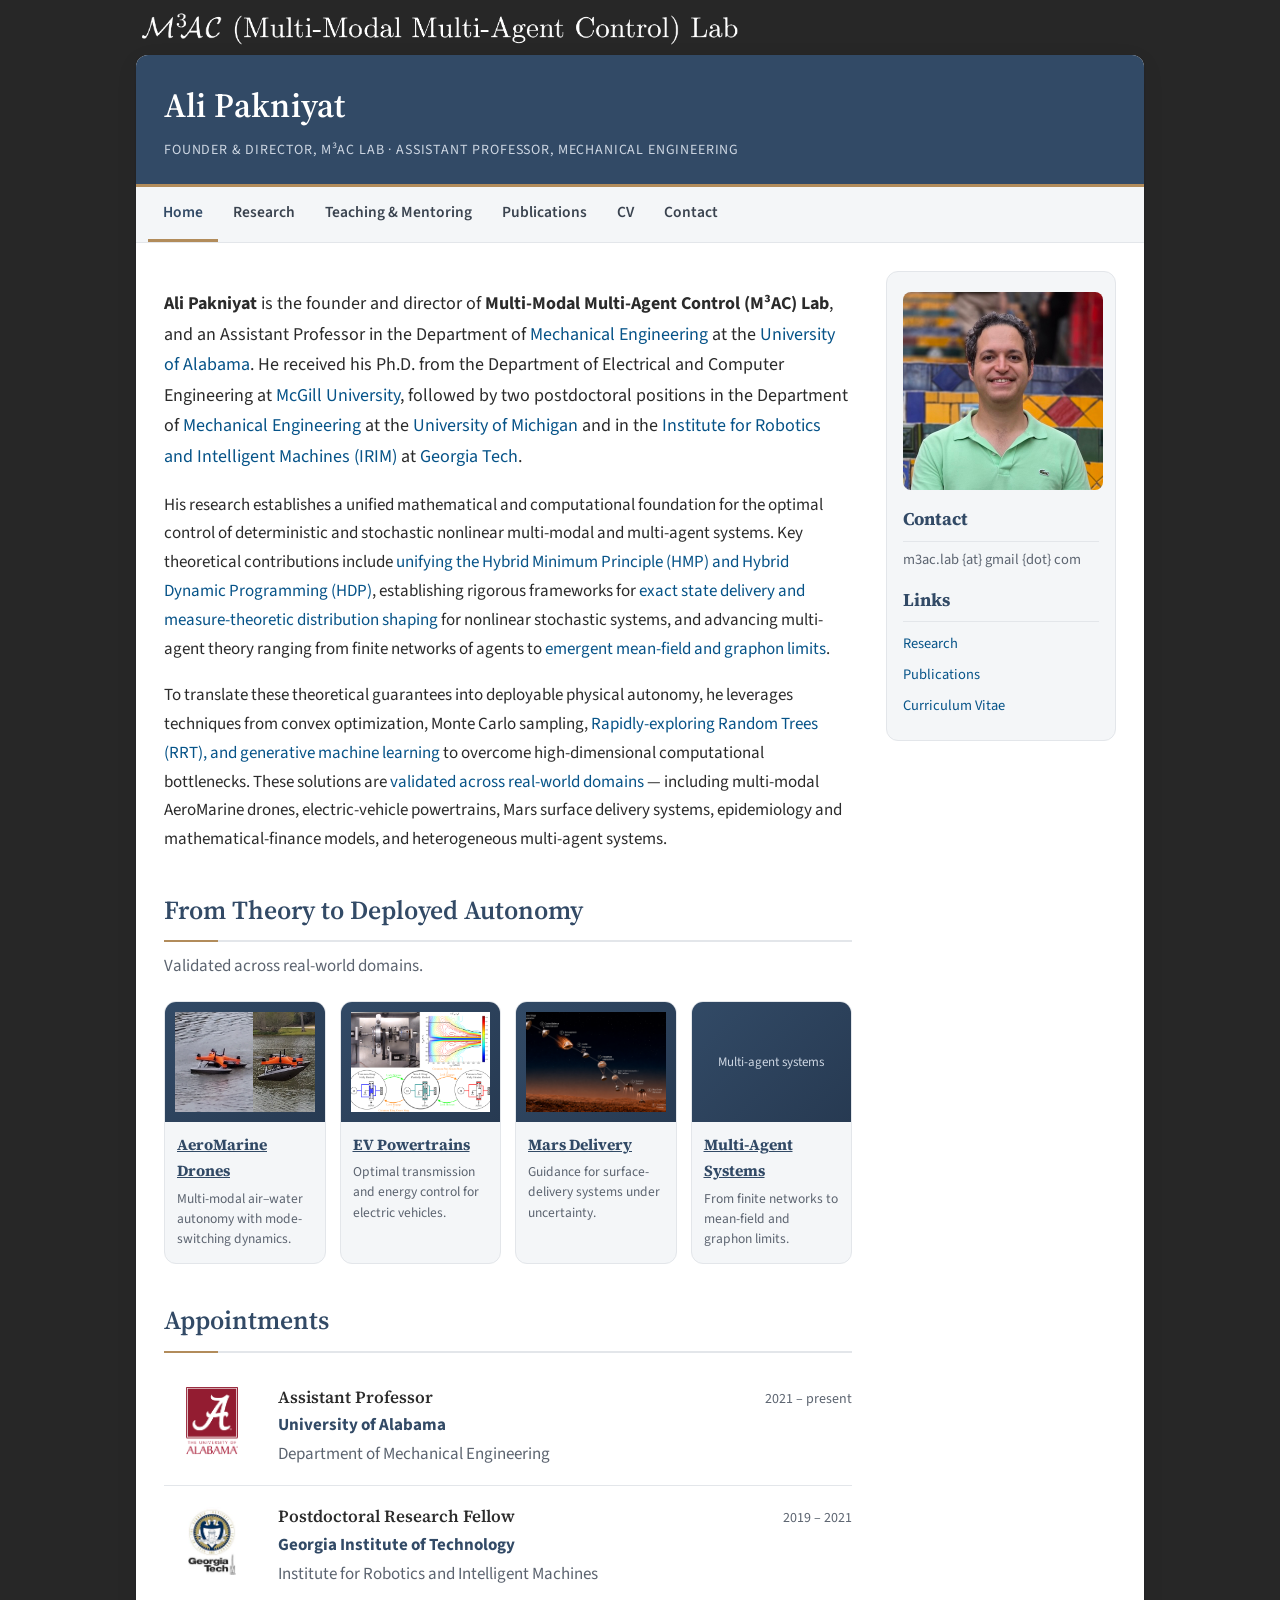
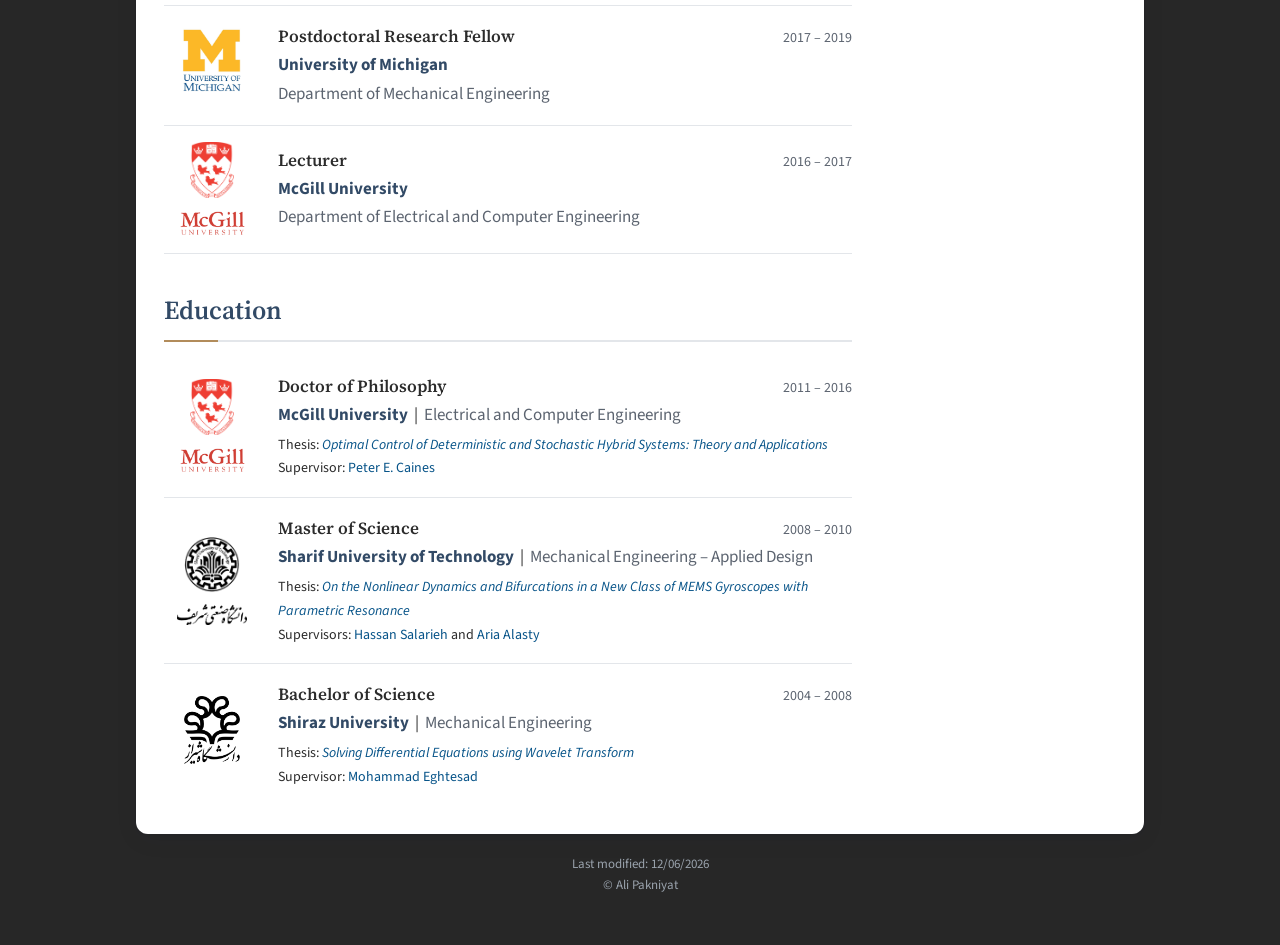
==== commit 912a48ad: "Add files via upload" ====
--- a/index.html
+++ b/index.html
@@ -239,5 +239,20 @@
     if (lm) { lm.textContent = 'Last modified: ' + document.lastModified.slice(0, 10); }
   })();
 </script>
+
+<!-- Start of StatCounter Code for Default Guide -->
+<script type="text/javascript">
+var sc_project=10711985; 
+var sc_invisible=0; 
+var sc_security="f06e3bd2"; 
+var scJsHost = (("https:" == document.location.protocol) ?
+"https://secure." : "http://www.");
+document.write("<sc"+"ript type='text/javascript' src='" +
+scJsHost+
+"statcounter.com/counter/counter.js'></"+"script>");
+</script>
+<noscript><div class="statcounter"><a title="shopify analytics tool" href="http://statcounter.com/shopify/" target="_blank"><img class="statcounter" src="http://c.statcounter.com/10711985/0/f06e3bd2/0/" alt="shopify analytics tool"></a></div></noscript>
+<!-- End of StatCounter Code for Default Guide -->
+
 </body>
 </html>
